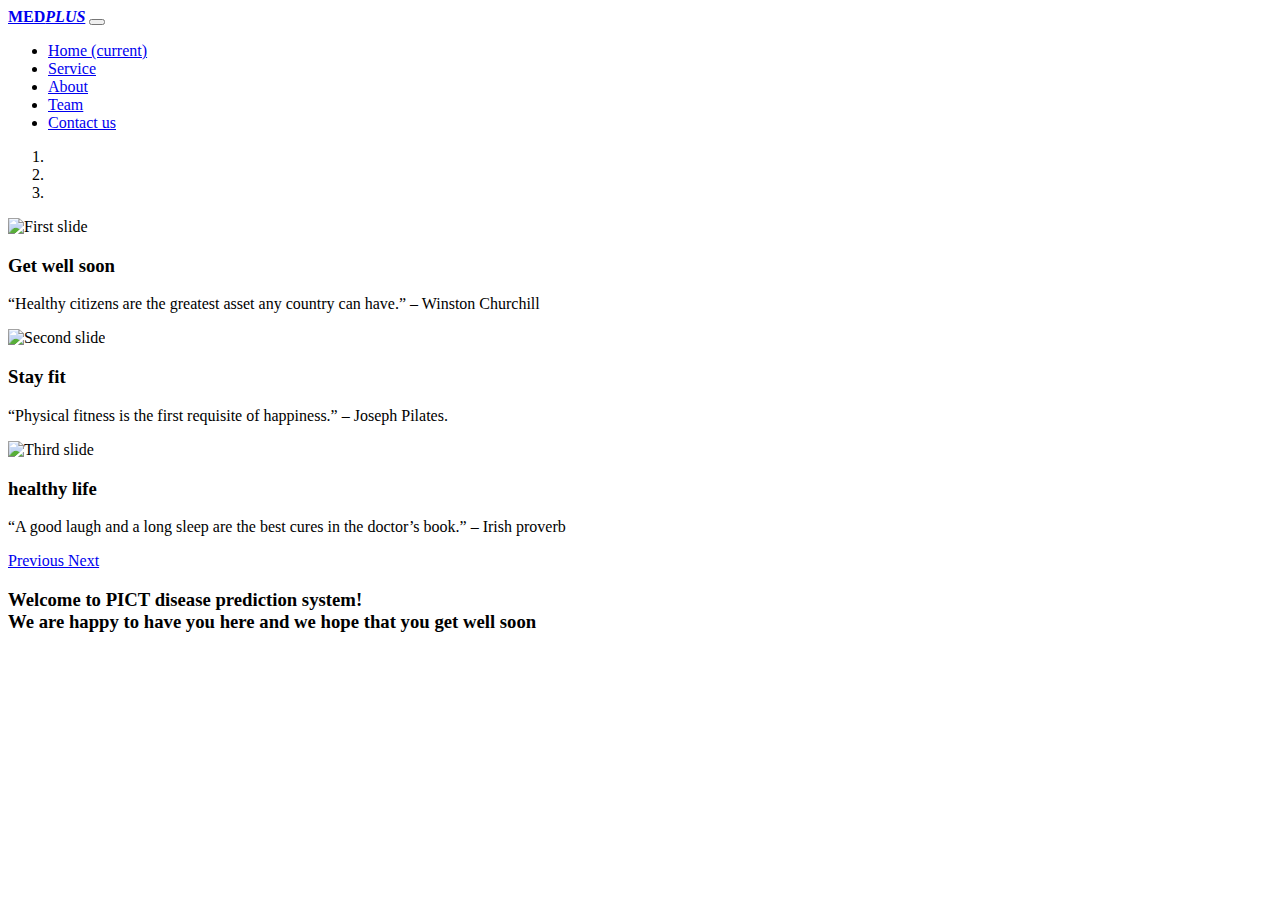
==== index.html @ c4ae10c4 "Add files via upload" ====
<!doctype html>
<html lang="en">

<head>
  <!-- Required meta tags -->
  <meta charset="utf-8">
  <meta name="viewport" content="width=device-width, initial-scale=1, shrink-to-fit=no">

  <!-- Bootstrap CSS -->
  <link rel="stylesheet" href="https://cdn.jsdelivr.net/npm/bootstrap@4.5.3/dist/css/bootstrap.min.css" integrity="sha384-TX8t27EcRE3e/ihU7zmQxVncDAy5uIKz4rEkgIXeMed4M0jlfIDPvg6uqKI2xXr2" crossorigin="anonymous">

  <title>Disease prediction using ML</title>
  <link rel="stylesheet" href="../css/styles.css">
</head>

<body>

  <header class="header">
    <div id="app" class="container">
        <nav class="navbar navbar-inverse navbar-expand-md navbar-light">
            <a href="#" class="navbar-brand scroll-top logo  animated bounceInLeft"><b>MED<i>PLUS</i></b></a>
            <button class="navbar-toggler" type="button" data-toggle="collapse" data-target="#navbarNav">
                <span class="navbar-toggler-icon"></span>
            </button>

            <div class="collapse navbar-collapse" id="navbarNav">
                <ul class="navbar-nav ml-auto">
                    <li class="nav-item active">
                        <a class="nav-link" href="#">Home <span class="sr-only">(current)</span></a>
                    </li>
                    <li class="nav-item">
                        <a class="nav-link" href="#">Service</a>
                    </li>
                    <li class="nav-item">
                        <a class="nav-link" href="#">About</a>
                    </li>
                    <li class="nav-item">
                      <a class="nav-link" href="#">Team</a>
                  </li>
                  <li class="nav-item">
                      <a class="nav-link" href="#">Contact us</a>
                  </li>
                </ul>
                
            </div>
        </nav>
    </div>
    <!--/.container-->
  </header>


  <section id="home">
   
      <!--Carousel Wrapper-->
    <div id="carousel-example-2" class="carousel slide carousel-fade mmm" data-ride="carousel">
      <!--Indicators-->
      <ol class="carousel-indicators">
        <li data-target="#carousel-example-2" data-slide-to="0" class="active"></li>
        <li data-target="#carousel-example-2" data-slide-to="1"></li>
        <li data-target="#carousel-example-2" data-slide-to="2"></li>
      </ol>
      <!--/.Indicators-->
      <!--Slides-->
      <div class="carousel-inner" role="listbox">
        <div class="carousel-item active">
          <div class="view">
            <img class="d-block w-100 imgwww" src="../images/slides/11.jpg"
              alt="First slide">
            <div class="mask rgba-black-light"></div>
          </div>
          <div class="carousel-caption ">
            <h3 class="h3-responsive">Get well soon</h3>
            <p>“Healthy citizens are the greatest asset any country can have.” – Winston Churchill</p>
          </div>
        </div>
        <div class="carousel-item">
          <!--Mask color-->
          <div class="view">
            <img class="d-block w-100 imgwww" src="../images/slides/22.jpg"
              alt="Second slide">
            <div class="mask rgba-black-strong"></div>
          </div>
          <div class="carousel-caption">
            <h3 class="h3-responsive">Stay fit</h3>
            <p>“Physical fitness is the first requisite of happiness.” – Joseph Pilates.</p>
          </div>
        </div>
        <div class="carousel-item">
          <!--Mask color-->
          <div class="view">
            <img class="d-block w-100 imgwww" src="../images/slides/33.jpg"
              alt="Third slide">
            <div class="mask rgba-black-slight"></div>
          </div>
          <div class="carousel-caption">
            <h3 class="h3-responsive">healthy life</h3>
            <p>“A good laugh and a long sleep are the best cures in the doctor’s book.” – Irish proverb</p>
          </div>
        </div>
      </div>
      <!--/.Slides-->
      <!--Controls-->
      <a class="carousel-control-prev" href="#carousel-example-2" role="button" data-slide="prev">
        <span class="carousel-control-prev-icon" aria-hidden="true"></span>
        <span class="sr-only">Previous</span>
      </a>
      <a class="carousel-control-next" href="#carousel-example-2" role="button" data-slide="next">
        <span class="carousel-control-next-icon" aria-hidden="true"></span>
        <span class="sr-only">Next</span>
      </a>
      <!--/.Controls-->
    </div>
    <!--/.Carousel Wrapper-->
  </div>
  <div class="container hero-text2">
  <h3>Welcome to PICT disease prediction system!<br/> We are happy to have you here and we hope that you get well soon</h3>
  </div>
   
  </section>







  <!-- Optional JavaScript; choose one of the two! -->

  <!-- Option 1: jQuery and Bootstrap Bundle (includes Popper) -->
  <script src="https://ajax.googleapis.com/ajax/libs/jquery/3.5.1/jquery.min.js"></script>
  <script src="https://cdn.jsdelivr.net/npm/bootstrap@4.5.3/dist/js/bootstrap.bundle.min.js" integrity="sha384-ho+j7jyWK8fNQe+A12Hb8AhRq26LrZ/JpcUGGOn+Y7RsweNrtN/tE3MoK7ZeZDyx" crossorigin="anonymous"></script>

  <!-- Option 2: jQuery, Popper.js, and Bootstrap JS
    <script src="https://code.jquery.com/jquery-3.5.1.slim.min.js" integrity="sha384-DfXdz2htPH0lsSSs5nCTpuj/zy4C+OGpamoFVy38MVBnE+IbbVYUew+OrCXaRkfj" crossorigin="anonymous"></script>
    <script src="https://cdn.jsdelivr.net/npm/popper.js@1.16.1/dist/umd/popper.min.js" integrity="sha384-9/reFTGAW83EW2RDu2S0VKaIzap3H66lZH81PoYlFhbGU+6BZp6G7niu735Sk7lN" crossorigin="anonymous"></script>
    <script src="https://cdn.jsdelivr.net/npm/bootstrap@4.5.3/dist/js/bootstrap.min.js" integrity="sha384-w1Q4orYjBQndcko6MimVbzY0tgp4pWB4lZ7lr30WKz0vr/aWKhXdBNmNb5D92v7s" crossorigin="anonymous"></script>
    -->
</body>

</html>
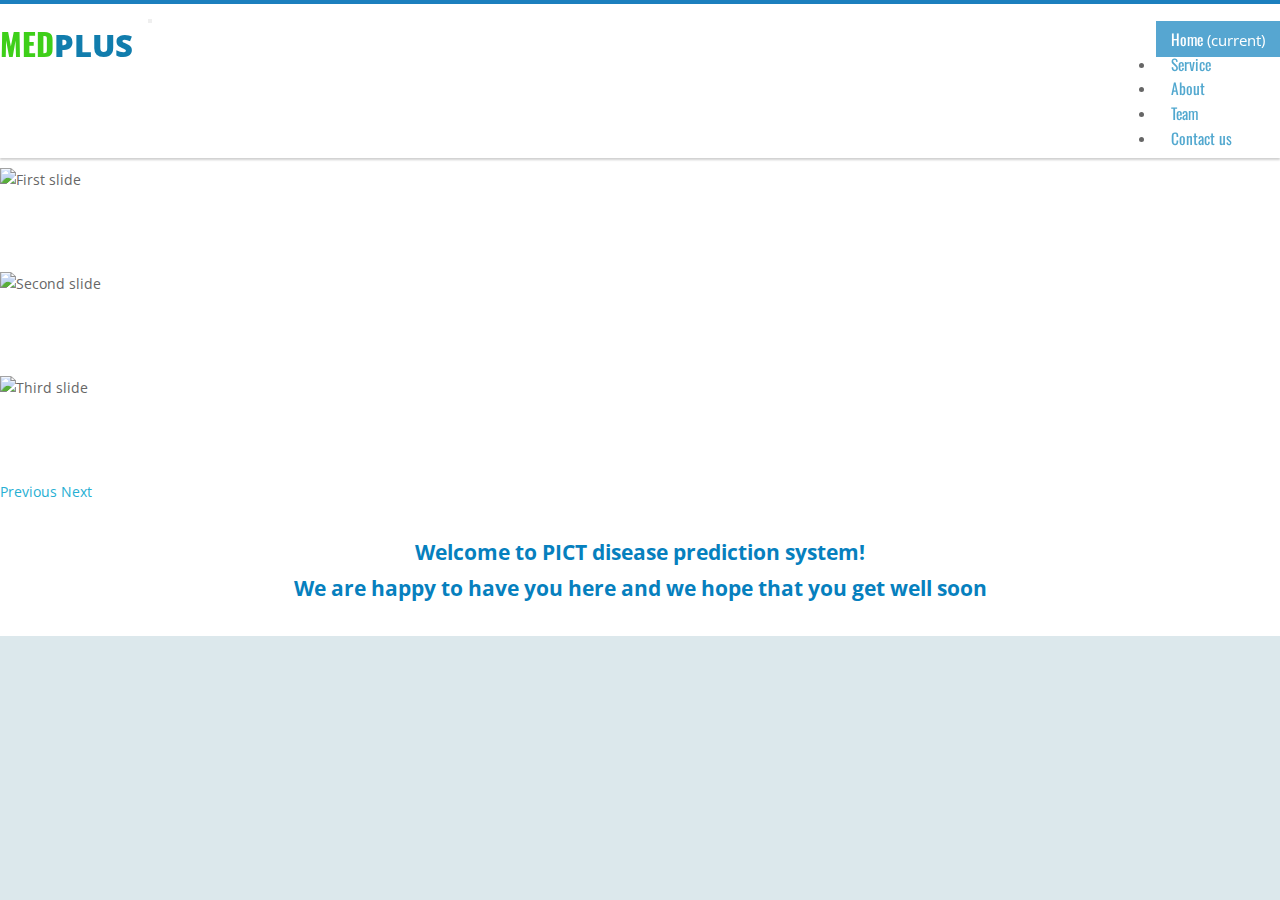
==== commit b71cc8d4: "Update index.html" ====
--- a/index.html
+++ b/index.html
@@ -10,7 +10,7 @@
   <link rel="stylesheet" href="https://cdn.jsdelivr.net/npm/bootstrap@4.5.3/dist/css/bootstrap.min.css" integrity="sha384-TX8t27EcRE3e/ihU7zmQxVncDAy5uIKz4rEkgIXeMed4M0jlfIDPvg6uqKI2xXr2" crossorigin="anonymous">
 
   <title>Disease prediction using ML</title>
-  <link rel="stylesheet" href="../css/styles.css">
+  <link rel="stylesheet" href="styles.css">
 </head>
 
 <body>
--- a/styles.css
+++ b/styles.css
@@ -0,0 +1,1499 @@
+/*
+Author URI: http://webthemez.com/
+*/
+
+@import url(http://fonts.googleapis.com/css?family=Open+Sans:400,700,600);
+@import url(http://fonts.googleapis.com/css?family=Oswald:400,700);
+* {
+	margin: 0;
+	padding: 0;
+	font-family: 'Open Sans', sans-serif;
+}
+body {
+	height: 100%;
+	font-family: 'Open Sans', sans-serif;
+	font-size: 14px;
+	line-height: 1.7;
+	color: #666666;
+	-webkit-font-smoothing: antialiased;
+	-webkit-text-size-adjust: 100%;
+	background: #fff;
+	transition: all 0.3s linear;
+	-webkit-transition: all 0.3s linear;
+	-moz-transition: all 0.3s linear;
+	-o-transition: all 0.3s linear;
+}
+::selection {
+	color: #fff;
+	background: #0D93E5;
+}
+
+::-moz-selection {
+ color: #fff;
+ background: #A43E89;
+}
+p {
+	color: #3E3E3E;
+	margin: 0 0 1em !important;
+}
+h1, h2, h3, h4, h5, h6 {
+	font-family:36px 'Open Sans', sans-serif;
+}
+.fitImage {
+	max-width: 100%;
+	vertical-align: middle;
+	display: inline-block;
+}
+.animated {
+	/* -webkit-animation-duration: 1s; */
+	animation-duration: 1s;
+	-webkit-animation-delay: 0s;
+	animation-delay: 0s;
+}
+.mcbook {
+	opacity: 0;
+}
+.show {
+	opacity: 1;
+}
+.pDark p {
+	color: #6D6D6D;
+}
+h6{
+	font-size:14px;
+}
+.dataTxt ul li{
+	list-style:none;
+	line-height:30px;
+}
+.listArrow li{
+background: url('../images/links-arrow.png') 0px 12px no-repeat;
+padding-left:15px;
+}
+.progress {
+height: 12px;
+border-radius:0px;
+}
+.progress .progress-bar.progress-bar-red {
+background: #F76E26;
+}
+.progress .progress-bar.progress-bar-green {
+background: #51D4B6;
+}
+.progress .progress-bar.progress-bar-lblue {
+background: #9FDE32;
+}
+.feature a {
+display: inline-block;
+font-size: 18px;
+color: #fff;
+background: #27AFD3;
+margin-right: 20px;
+width: 220px;
+text-align: center;
+line-height: 41px;
+/* border-radius: 10px; */
+}
+#services img{
+	width:100%;
+}
+#services .circle{
+width:120px;
+height: 115px;
+display:inline-block;
+background: transparent;
+overflow:hidden;
+}
+#services .circle:hover {
+	background:#FFF;	
+	transition: all 0.2s linear 0s;
+	-webkit-transition: all 0.2s linear 0s;
+	-moz-transition: all 0.2s linear 0s;
+	-o-transition: all 0.2s linear 0s;
+}
+.pDark h3 {
+	color: #BEBEBE;
+}
+.btn {
+	color:#fff;
+	background: #27AFD3;
+}
+.btn:hover {
+	 color:#fff !important;
+	
+	 background: #1296BA;
+}
+ a:hover {
+	
+	 color: #FFFFFF !important;
+ }
+.btn{
+display: inline-block;
+padding: 9px 12px;
+	}
+.btn, .form-control, .team-socials i {
+	border-radius: 0px !important;
+}
+.form-group {
+	margin: 0 auto;
+	margin-bottom: 15px;
+	width: 75%;
+}
+.form-control {
+	border: none;
+	padding: 22px 4px;
+	outline: none;
+	color: #CDCDCD;
+	margin: 0;
+	width: 210px;
+	max-width: 100%;
+	display: block;
+	margin-bottom: 20px;
+	background: transparent;
+	font-size: inherit;
+	border-radius: 0px !important;
+	width: 99%;
+	border: 1px solid rgba(255, 255, 255, 0.43);
+}
+.button-outline {
+	-webkit-font-smoothing: antialiased;
+	display: inline-block;
+	vertical-align: middle;
+	zoom: 1;
+	color: #fff;
+	padding: 10px 25px;
+	border: 2px solid #fff;
+	border-radius: 0px;
+	font-size: 16px;
+	font-weight: 400;
+	background: rgba(255,255,255,0.15);
+}
+.button-outline:hover {
+	color: #fff;
+	background: rgba(255,255,255,0.35);
+}
+a {
+	color: #27AFD3;
+	text-decoration: none;
+	text-shadow: none;
+	-webkit-transition: all 0.2s linear;
+	-moz-transition: all 0.2s linear;
+	-ms-transition: all 0.2s linear;
+	-o-transition: all 0.2s linear;
+	transition: all 0.2s linear;
+}
+a:hover {
+	color: #000;
+	text-decoration: none;
+}
+.btn {
+	border: 0px;
+	border-radius: 0px;
+}
+.btn-primary {
+	background: #A43E89;
+}
+.form-control {
+	border-radius: 0px;
+}
+.mrgn30 {
+	margin: 30px 0;
+}
+.copyright {
+color: #6D6D6D;
+background: #000C11;
+padding: 20px 0;
+border-top: 1px solid #1D1D1D;
+}
+#top {
+	position: relative;
+}
+.topHome {
+	position: fixed;
+	bottom: 20px;
+	right: 20px;
+	z-index: 5;
+}
+.topHome:hover{
+color:#F89F9F;	
+	}
+/*  Sliders
+==================================== */
+ 
+.flex-direction-nav .flex-prev{
+left:0px; 
+}
+.flex-direction-nav .flex-next{ 
+right:0px;
+}
+.flex-caption {zoom: 1;
+bottom: 120px;  color: #fff; margin: 0; padding: 25px 25px 25px 30px; position: absolute; left: 0; background: transparent;margin: 0 auto;right: 0;}
+.flex-caption h3 {color: #fff; letter-spacing: 1px; margin-bottom: 8px; text-transform: uppercase;font-size: 50px;font-weight: bolder;}
+.flex-caption p {margin: 0 0 15px;font-size: 20px !important;}	
+.flex-caption a{
+    background: transparent !important;
+    border: 1px solid #fff;
+}
+.flex-caption a:hover{
+    background: #fff !important;
+    border: 1px solid #fff;
+	color:#000 !important;
+}
+/* Header 
+----------------------------------------------*/
+#section-top {
+	background: #4E4E4E;
+}
+#section-top ul {
+	margin: 0;
+	padding: 0;
+	list-style: none;
+	float: right;
+}
+#section-top ul li {
+	display: inline-block;
+}
+#section-top ul li a {
+	border-radius: 2px;
+	display: inline-block;
+	height: 35px;
+	line-height: 35px;
+	width: 35px;
+	text-align: center;
+}
+#section-top .region-top-first {
+	float: right;
+}
+#home {
+background: #FFFFFF;
+margin-bottom: 30px;
+margin-top: 97px;
+}
+.header {
+	position: fixed;
+	width: 100%; 
+	z-index: 50;
+	border-radius: 0;
+	top: 0px; 
+	background: rgba(255, 255, 255, 1); /* FF3.6+ */   /* Chrome,Safari4+ */   /* Chrome10+,Safari5.1+ */   /* Opera 11.10+ */   /* IE10+ */   /* W3C */   /* IE6-9 */;
+	padding-bottom: 6px;
+	border-top: 4px solid #1C7FBE;
+	box-shadow: 0px 2px 2px rgba(0, 0, 0, 0.19) !important;
+}
+.addBg {
+	background: rgba(254, 254, 254, 1);
+	transition: all 0.3s linear;
+	-webkit-transition: all 0.3s linear;
+	-moz-transition: all 0.3s linear;
+	-o-transition: all 0.3s linear;
+}
+.navbar-inverse {
+	background: transparent;
+}
+.navbar-inverse .navbar-toggle {
+	background-color: #A43E89;
+	background: #38BEE7;  border: 0;
+}
+.navbar-inverse .navbar-toggle .icon-bar {
+/*background-color: #A43E89;*/
+;
+}
+.navbar-inverse .navbar-toggle:hover, .navbar-inverse .navbar-toggle:focus {
+	background: #38BEE7;
+	border: 0;
+}
+.navbar-inverse .navbar-nav > li > a:hover, .navbar-inverse .navbar-nav > li > a:focus {
+	color: #3ECF19;
+	background: #56A6D1;
+	border-radius: 0px;
+}
+.navbar-inverse .navbar-toggle:hover .icon-bar {
+	background: #fff;
+}
+.navbar-toggle {
+}
+.hero-text {
+	color: #676e73;
+	width: 83%;
+	text-align: center;
+	margin: 23% auto 24px auto;
+	font-family: 'Oswald', sans-serif;
+}
+.hero-text p {
+	font-family: 'Oswald', sans-serif;
+	padding: 0;
+	margin: 12px 8% 0;
+	text-shadow: 0px 1px 2px rgba(0, 0, 0, .2);
+}
+.b1{
+    background: #FFFFFF;
+    padding: 15px;
+    box-shadow: 0px 1px 1px rgba(0, 0, 0, 0.29) !important;
+    border-bottom: 4px solid #27AFD3;
+    border-radius: 29px / 147px;
+}
+/*.carousel-inner*/
+#myCarousel {
+	margin-top: 50px;
+	border-bottom: 4px solid #A43E89;
+}
+.carousel-inner > .item {
+}
+.carousel-caption {
+	padding: 0px;
+	bottom: 40%;
+	display: block;
+	height: 80px;
+}
+.carousel-caption h1 {
+	font-size: 45px;
+	padding: 10px 15px;
+	background: rgba(128, 180, 33, 0.80);
+	color: #FFFFFF;
+	text-shadow: none;
+	font-weight: bold;
+	display: inline-block;
+}
+.carousel-caption h3 {
+	font-size: 50px;
+	color: #fff;
+	font-weight: bold;
+	text-transform: uppercase;
+
+}
+.carousel-caption p{
+	font-size: 20px;
+	color: #fff;
+	
+
+}
+.actionPanel {
+	padding: 25px 0;
+	background: #A43E89;
+}
+.actionPanel h3 {
+	margin: 0px;
+}
+.circle {
+	background: #fff;
+	height: 90px;
+	width: 90px;
+	border-radius: 0px;
+	line-height: 90px !important;
+}
+#section-strapline {
+	background: #f00bfff;
+	line-height: 42px;
+	clear: both;
+}
+/*----Nav ----*/
+.header .navbar-brand {
+	float: left;
+	padding: 22px 15px;
+	line-height: 18px;
+	height: 50px;/*color:#A43E89;*/
+}
+.navbar-brand b {
+	color: #3ECF19;
+	font-family: 'Oswald', sans-serif;
+	font-weight: 900;
+}
+.navbar-brand b i {
+	color: #117DAD;
+	font-style: normal;
+}
+.logo {
+	font-size: 2.2em;
+	text-shadow: none;
+	margin: 8px 0 0 0;
+}
+.logo:hover {
+	color: #5A5A5A;
+}
+.header .navbar {
+	margin: 0;
+	background: transparent;
+	border: 0;
+}
+.hero-text2{
+	padding:30px 0;
+	text-align:center;	
+}
+.hero-text2 h3{
+font-size: 21px;
+color: #0680BE;
+line-height: 36px;
+text-align: center;
+}
+.navbar-inverse .navbar-nav > li > a {
+	color: #00577D;
+	font-size: 1.2em;
+	line-height: normal;
+	margin: 17px;
+	padding: 6px 0px !important;
+	border-radius: 5px;
+	font-family: 'Oswald', sans-serif;
+	font-weight: 400;
+}
+.navbar-inverse .navbar-nav > .active > a, .navbar-inverse .navbar-nav > .active > a:hover, .navbar-inverse .navbar-nav > .active > a:focus {
+	color: #FFFFFF;
+	background: #56A6D1;
+	border-radius: 0px;
+}
+.navbar-inverse .navbar-nav > .active {
+    color: #fff;
+}
+.navbar-nav > li:hover > a {
+	color: #fff;
+}
+.header .navbar-nav > li > a {
+	padding: 25px 18px;
+}
+.page-section {
+	width: 100%;
+	height: auto;
+	padding: 35px 0;
+}
+.noPadd {
+	padding: 0;
+}
+.page-section h1 {
+	font-size: 3.5em;
+	margin: 90px 0 30px;
+	line-height: 1.2em;
+}
+.page-section h1 span {
+	font-weight: 200;
+}
+.page-section h2 {
+	color: #A43E89;
+}
+.page-section p {
+	font-size: 15px;
+	line-height: 1.5em;
+}
+.darkBg {
+	background: #000;
+}
+.darkBg .fa {
+	color: #A43E89;
+}
+/*--- Banner ----*/
+.banner-container {
+	width: 100%;
+	position: relative;
+	padding: 0px;
+	/* box-shadow: 0px 0px 1px rgba(28, 158, 215, 1); */
+	/*background: url("../images/banner-bg.jpg") no-repeat;*/
+	background-size: 100% 100%;
+	background-size: cover;
+	position: relative;
+	border-bottom: 2px #0283C0 solid;
+}
+.banner-container:before {
+position: absolute;
+width: 100%; 
+z-index: 1; 
+content: '';
+height: inherit;
+top: 75px;
+bottom: 0px;
+}
+.banner-container:after {
+content: '';
+position: absolute;
+width: 100%;
+top: 0;
+bottom: 0;
+background: rgba(0, 120, 186, 0.65);
+}
+.banner-container > img {
+	width: 100%;
+}
+.banner-content {
+	position: absolute;
+	z-index: 3;
+	top: 0px;
+	left: 0px;
+	right: 0px;
+}
+.hero-text h1 {
+	color: #fff;
+	font-size: 6.5em;
+	margin: 2% 0 30px;
+	line-height: 50px;  
+	font-size: 48px;
+	margin: 37px 0 13px; 
+}
+.hero-text p {
+	font-size: 1.6em;
+	color: #fff;
+	font-style: normal; 
+	text-shadow: 1px 1px 1px #8F8F8F;
+}
+.arrow-link {
+display: inline-block;
+font-size: 32px;
+height: 50px;
+line-height: 38px;
+overflow: hidden;
+text-align: center;
+vertical-align: top;
+width: 50px;
+border: 4px solid #fff;
+border-radius: 50%;
+}
+a.arrow-link {
+	color: #fff;
+}
+a.arrow-link i{
+font-size:28px;
+}
+a.arrow-link:hover {
+	color: #fff;
+}
+.colord {
+}
+.colord p {
+}
+.colord h3 {
+	color: #281024;
+}
+.hero-button {
+	text-align: center;
+	background: rgba(255, 255, 255, 0.36);
+	border: 1px solid #fff;
+	padding: 20px;
+	display: inline-block;
+	margin: 0 auto;
+	clear: left;
+	width: auto;
+}
+.hero-img {
+	text-align: center;
+	margin: 124px auto 24px auto;
+}
+.da-slider {
+	margin: 0 auto !important;
+}
+.heading h2 {
+	color: #1E2020;
+	font-size: 46px;
+	font-weight: bolder;
+}
+#contactUs .heading h2 {
+	color: #fff;
+}
+.sub-heading {
+	padding: 15px 0;
+}
+.sub-heading h2 {
+	font-size: 18px;
+	margin: 15px 0 8px !important;
+}
+.sub-heading p {
+	color: #5A5A5A;
+}
+.heading {
+	padding: 3px 10px;
+	padding-bottom: 15px;
+	margin-bottom: 30px;
+	display: block;
+}
+.heading p {
+	font-size: 1.2em;
+}
+.pdingBtm30 {
+	padding-bottom: 30px;
+}
+.da-arrows span:after {
+	width: 25px;
+	height: 37px;
+}
+.da-arrows span {
+	position: absolute;
+	top: 50%;
+	height: 34px;
+	width: 34px;
+	border-radius: 60px;
+	background: none;
+}
+.da-dots span {
+	display: inline-block;
+	position: relative;
+	width: 16px;
+	height: 16px;
+	border-radius: 50%;
+	background: rgba(255, 255, 255, 0.13);
+	margin: 3px;
+	cursor: pointer;
+	box-shadow: 1px 1px 1px rgba(0,0,0,0.1) inset, 1px 1px 1px rgba(255,255,255,0.1);
+	border: 2px solid #A43E89;
+}
+img, video, iframe, embed, object {
+	max-width: 100%;
+	height: auto;
+}
+/* Features
+    -------------------------------------------------*/
+#aboutUs {
+	padding-top: 35px;
+	padding-bottom: 25px;
+	overflow: hidden;
+}
+#aboutUs .feature {
+	margin-top: 30px;
+	margin-bottom: 54px;
+}
+#aboutUs .right {
+	padding-left: 10px;
+	float: right;
+}
+#aboutUs .left {
+	padding-right: 32px;
+	float: left;
+}
+#aboutUs h3 {
+	font: 18px/34px;
+	text-transform: uppercase;
+	letter-spacing: 1px;
+	color: #222;
+	margin-top: 0px;
+}
+.fluid-video-wrapper {
+	margin-top: 18px;
+}
+#aboutUs .left {
+	padding-right: 32px;
+	float: left;
+}
+#aboutUs .right {
+	float: right;
+}
+.row .area1 {
+	width: 65%;
+}
+.row .area2 {
+	width: 35%;
+}
+/* Services
+    -------------------------------------------------*/
+.grid .text-content {
+	padding-left: 35%;
+}
+.grid .text-content {
+	display: block;
+	padding-left: 19%;
+	padding-right: 8%;
+}
+.grid .grid-item {
+}
+.grid .text-content h5 {
+	font-weight: bold;
+}
+.grid .grid-item .item-content {
+	display: block;
+	outline: none;
+	text-decoration: none;
+	padding: 20px 0;
+}
+.item-content .fa {
+	position: absolute;
+	color: #646464;
+	font-size: 4.5em;
+	top: 36px;
+}
+/* Team
+    ---------------------------------------------------*/
+.team-member {
+	margin-bottom: 15px;
+}
+.member-img {
+	overflow: hidden; 
+	padding: 5px;
+	position:relative;
+}
+.team-member .member-img img {
+	max-width: 250px;
+	margin: 0 auto;
+	border-top: solid 1px #27AFD3;
+	border-bottom: solid 4px #27AFD3;
+}
+.team-member h4 {
+	font-size: 19px;
+	line-height: 32px;
+	margin: 10px 0 0;
+	text-align: center;
+}
+.team-member .pos {
+	display: block;
+	margin: 0;
+	text-align: center;
+}
+.team-member .contact a {
+	padding: 0 8px;
+}
+.team-socials {
+	position:absolute;
+	bottom:70px;
+	left:0px;
+	right:0px;
+}
+.team-socials a {
+	background: rgb(39, 175, 211);
+	padding: 7px 0;
+	margin: 2px;
+	color: #fff;
+}
+#contactUs {
+ background: #0A6E9A; 
+}
+#contactUs .btn {
+	border-radius: 0px !important;
+	background: #27AFD3;
+}
+.descrition {
+	min-height: 90px;
+	/*text-align: center;*/
+    /*border-bottom: 1px solid #dadde2;*/
+	padding: 5px 15px;
+}
+.team-member {
+	padding-top: 5px;
+}
+.team-socials {
+	margin: 15px 0;
+	opacity: 0;
+	text-align: center;
+}
+.team-member:hover .team-socials {
+	opacity: 1;
+	-webkit-transition: all 1s ease;
+	-moz-transition: all 1s ease;
+	-ms-transition: all 1s ease;
+	-o-transition: all 1s ease;
+	transition: all 1s ease;
+}
+.team-socials i {
+	width: 35px;
+	height: 35px;
+	position: relative;
+	display: inline-block;
+	text-align: center;
+	font-size: 18px;
+}
+/* --Portfolio----- */
+#work {
+	background: #27AFD3;
+	color: #fff;
+}
+#work h2 {
+	color: #fff !important;
+}
+#work p {
+	color: #fff;
+}
+#portfolio {
+	width: 100%
+}
+#portfolio .filters {
+	margin-bottom: 20px
+}
+#portfolio .filters li a {
+	color: #999;
+	font-weight: 600;
+	text-transform: uppercase;
+	border: 1px solid #fff;
+	padding: 6px 10px;
+}
+#portfolio .filters li a, #portfolio .filters li a:hover, #portfolio .filters li a:focus {
+	color: #fff
+}
+#portfolio .filters li a.active {
+	color: #000 !important;
+
+	border: 1px solid #000;
+}
+#portfolio .items {
+	margin-bottom: 0
+}
+#portfolio .items li {
+	position: relative;
+	float: left;
+	width: 25%;
+	overflow: hidden;
+}
+#portfolio .items li a img {
+	width: 100%;
+	-webkit-transition: all 0.3s ease-in-out;
+	-moz-transition: all 0.3s ease-in-out;
+	-o-transition: all 0.3s ease-in-out;
+	transition: all 0.3s ease-in-out;
+}
+#portfolio .items li a .overlay {
+	position: absolute;
+	top: 0;
+	left: 0;
+	width: 100%;
+	height: 100%;
+	background-color: #000;
+	background-color: rgba(0,0,0,0.6);
+	-webkit-transition: all 0.3s ease-in-out;
+	-moz-transition: all 0.3s ease-in-out;
+	-o-transition: all 0.3s ease-in-out;
+	transition: all 0.3s ease-in-out;
+	opacity: 0;
+}
+#portfolio .items li a .overlay span {
+	color: #FFF;
+	position: absolute;
+	height: 50px;
+	top: 50%;
+	left: 0px;
+	right: 0px;
+	margin-top: -25px;
+	line-height: 50px;
+}
+#portfolio .items li a:hover .overlay {
+	opacity: 1
+}
+#portfolio .items li a:hover img {
+	-webkit-transform: scale(1.1);
+	-moz-transform: scale(1.1);
+	-ms-transform: scale(1.1);
+	-o-transform: scale(1.1);
+	transform: scale(1.1);
+}
+nav#filter {
+	margin-bottom: 1.5em;
+}
+nav#filter li {
+	display: inline-block;
+	margin: 0 0 0 5px;
+}
+nav#filter a {
+	padding: 4px 12px;
+	line-height: 20px;
+	border: 1px solid #A43E89;
+	text-decoration: none;
+}
+.current {
+	background: #A43E89;
+	color: #fff;
+} 
+.page-section.intro {
+	min-height: 600px;
+}
+.btn {
+	font-weight: 200;
+}
+.btn-dark {
+	background: #444;
+	color: #fff;
+}
+.btn-dark:hover {
+	background: #000;
+	color: #fff;
+}
+.back-to-top {
+	display: inline-block;
+	clear: both;
+	background: #fff;
+	color: #333;
+	padding: 0 10px 5px;
+	margin: 20px 0 0;
+	text-shadow: none;
+}
+.back-to-top:hover {
+	background: #333;
+	color: #fff;
+	text-decoration: none;
+}
+hr {
+	border-color: #ddd;
+}
+body {
+	margin: 0;
+	font-family: Arial, sans-serif;
+	background: #DCE8EC;
+}
+#navigation {
+	position: fixed;
+	top: 0;
+	right: 0;
+	margin: 0;
+	padding: 0;
+	width: 200px;
+	background: #ffffff;
+	box-shadow: 0 10px 10px -10px #000000;
+}
+#navigation > li {
+	margin: 0;
+	padding: 0;
+	list-style: none;
+}
+#navigation > li > a {
+	margin: 1px;
+	color: #000000;
+	background: #cccccc;
+	display: block;
+	padding: 5px;
+	text-decoration: none;
+	transition: all 400ms;
+}
+#navigation > li > a.current,  #navigation > li:hover > a {
+	background: #999999;
+}
+.pageSection {
+	min-height: 600px;
+	padding: 20px;
+	background: #dddddd;
+}
+.pageSection:nth-child(odd) {
+	background: #eeeeee;
+}
+.socialIcons li {
+	list-style: none;
+	display: inline;
+	margin-right: 6px;
+}
+footer {
+	border-top: 1px solid #303030;
+	padding: 45px 0;
+	background: #fff;
+}
+.social a:hover {
+	color: #000;
+}
+.social a {
+	font-size: 32px;
+	margin: 0 10px;
+	color: #A43E89;
+}
+.contact ul li {
+	margin-bottom: 10px;
+}
+.contact ul li i {
+	margin-right: 15px;
+}
+/*Clients*/
+.clients #owl-demo .item {
+	background: none;
+}
+.clients .helper {
+	display: inline-block;
+	height: 100%;
+	vertical-align: middle;
+}
+.clients .helper img {
+	vertical-align: middle;
+	max-height: 70px;
+	max-width: 80%;
+}
+.clients .helper:hover {
+	cursor: e-resize;
+}
+.clients .customNavigation > a {
+	font-size: 25px;
+	cursor: pointer;
+	margin: 0px 5px;
+}
+.portfolio-item img:hover {
+	width: 110%;
+	height: 110%;
+}
+footer{
+	background: #000C11;
+}
+footer h4{
+font-size:24px;	
+padding-bottom:12px;
+}
+footer .col ul {
+margin: 0;
+padding: 0;
+list-style: none;
+}
+footer .col ul li, footer .col p {
+font-size: 14px;
+color: #696969;
+}
+footer .col.col-social-icons i {
+width: 40px;
+height: 40px;
+display: inline-block;
+padding: 10px;
+margin-right: 10px;
+margin-bottom: 10px;
+text-align: center;
+font-size: 18px; 
+color: #838383;
+border-radius: 50%;
+border: 1px solid #333;
+}
+footer .col.col-social-icons i:hover{
+color:#A43E89;
+}
+footer input.form-control{
+	padding: 18px 10px;
+} 
+.area1 a{
+	margin-bottom:10px;
+}
+#services{
+padding:35px 0;
+}
+
+.nav.nav-justified > li > a { position: relative; }
+.nav.nav-justified > li > a:hover,
+.nav.nav-justified > li > a:focus { background-color: transparent; }
+.nav.nav-justified > li > a > .quote {
+    position: absolute;
+    left: 0px;
+    top: 0;
+    opacity: 0;
+    width: 30px;
+    height: 30px;
+    padding: 5px;
+    background-color: #13c0ba;
+    border-radius: 15px;
+    color: #fff;  
+}
+.nav.nav-justified > li.active > a > .quote { opacity: 1; }
+.nav.nav-justified > li > a > img { box-shadow: 0 0 0 5px #13c0ba; }
+.nav.nav-justified > li > a > img { 
+    max-width: 100%; 
+    opacity: .3; 
+    -webkit-transform: scale(.8,.8);
+            transform: scale(.8,.8);
+    -webkit-transition: all 0.3s 0s cubic-bezier(0.175, 0.885, 0.32, 1.275);
+            transition: all 0.3s 0s cubic-bezier(0.175, 0.885, 0.32, 1.275);
+}
+.nav.nav-justified > li.active > a > img,
+.nav.nav-justified > li:hover > a > img,
+.nav.nav-justified > li:focus > a > img { 
+    opacity: 1; 
+    -webkit-transform: none;
+            transform: none;
+    -webkit-transition: all 0.3s 0s cubic-bezier(0.175, 0.885, 0.32, 1.275);
+            transition: all 0.3s 0s cubic-bezier(0.175, 0.885, 0.32, 1.275);
+}
+.tab-pane .tab-inner { padding: 30px 0 20px; }
+
+@media (min-width: 768px) {
+    .nav.nav-justified > li > a > .quote {
+        left: auto;
+        top: auto;
+        right: 20px;
+        bottom: 0px;
+    }  
+}
+@media (min-width: 768px) {
+.header .navbar-brand {
+	padding-left: 0;
+}
+.navbar-nav {
+	float: right;
+}
+.navbar-inverse .navbar-nav > li > a {
+	color: #52A8CF;
+	font-size: 1.1em;
+	padding: 6px 14px !important;
+	border-radius: 5px;
+	margin: 19px 0px;
+	border: 1px solid transparent;
+}
+
+}
+
+@media (max-width: 768px) {
+.banner-container {
+	background-size: contain;
+}
+.row .six {
+	width: auto;
+}
+.da-slide h2 {
+	font-size: 28px;
+}
+.banner-content p {
+	font-size: 1.2em;
+	text-shadow: none;
+}
+.hero-img {
+	display: none;
+}
+.da-slide p {
+	width: 67%;
+	top: 122px;
+}
+.team-member .member-img img {
+	max-width: 100%;
+}
+.da-slider {
+	height: 380px;
+	width: 100%;
+	min-width: initial;
+	margin: 0px !important;
+}
+.header .navbar-nav > li > a {
+	padding: 25px 12px;
+}
+.portfolio-item img {
+	text-decoration: none;
+	display: block;
+	width: 330px;
+	height: 228px;
+	float: left;
+	margin: 0 3px 3px 0;
+	opacity: 1;
+	-webkit-transform: scale(1, 1);
+	-webkit-transition-timing-function: ease-out;
+	-webkit-transition-duration: 250ms;
+	-moz-transform: scale(1, 1);
+	-moz-transition-timing-function: ease-out;
+	-moz-transition-duration: 250ms;
+}
+.portfolio-item:hover .folio-info {
+	top: 0px;
+}
+.portfolio-item .portfolio-desc .folio-info {
+	padding: 0px;
+}
+.portfolio-item .portfolio-desc .folio-info h5 {
+	font-size: 1em;
+} 
+}
+
+@media (max-width:760px) {
+.header .navbar-nav > li > a {
+	padding: 7px 12px;
+	font-size: 14px;
+}
+.header .navbar-brand {
+  float: left;
+  padding: 10px;
+  }
+  #home { 
+  margin-top: 86px;
+}
+.header { 
+  z-index: 999;
+  padding: 10px 0;
+  }
+.b1 { 
+  border-radius: 3% / 50%;
+  margin-bottom: 15px;
+}
+.navbar-inverse .navbar-nav > li > a { 
+  padding: 6px 10px !important; 
+  margin: 0px;
+}
+.navbar-inverse .navbar-collapse, .navbar-inverse .navbar-form {
+	border-color: #A8A8A8;
+}
+.row .area1, .row .area2 { 
+display: block;
+width: 100%;
+}
+.flex-caption{
+bottom:0px;
+}
+.flex-caption h3{
+font-size:30px;
+}
+.flex-caption p{
+
+}
+}
+
+@media (max-width: 480px) {
+.header{
+    
+}
+.banner-container {
+	background-size: contain;
+	margin-top: 69px;
+}
+.banner-container > img {
+	width: 100%;
+	height: 240px;
+}
+.flex-caption{
+display:none;
+}
+.responsive-headline {
+	font-size: 16px !important
+}
+.hero-text {
+margin-top: 22%;
+}
+.hero-text h1 { 
+line-height: 35px; 
+}
+.flex-caption h3{
+font-size:20px;
+}
+.responsive-headline {
+font-size: 21px !important;
+}
+.navbar {
+	min-height: 69px;
+}
+.arrow-link {
+	display: none;
+}
+.da-slide h2 {
+	font-size: 22px;
+	top: 7px;
+	text-shadow: none;
+}
+.da-slide p {
+	width: 65%;
+	top: 42px;
+	height: 50px;
+}
+#section-top ul li a {
+	height: 28px;
+	line-height: 28px;
+	width: 26px;
+}
+.team-socials a {
+	background: white;
+	padding: 1px 0;
+	margin: 2px;
+}
+.team-socials i {
+	width: 19px;
+	height: 19px;
+	position: relative;
+	display: inline-block;
+	text-align: center;
+	font-size: 16px;
+}
+.page-section {
+	padding: 0px;
+}
+.page-section h1 {
+	font-size: 3em;
+}
+.page-section h2 {
+	font-size: 2em;
+}
+.page-section p {
+	font-size: 1em;
+	margin: 0 0 20px;
+}
+.portfolio-item .portfolio-desc .folio-info h5 {
+	font-size: 11px;
+}
+.navbar-inverse .navbar-nav > li > a{
+padding: 6pxpx !important;
+}
+.header .navbar-brand {
+float: left;
+padding: 12px 0px;
+line-height: 18px; 
+}
+.navbar-toggle {
+position: relative;
+float: right;
+padding: 9px 10px;
+margin-top: 11px;
+margin-right: 0px;
+margin-bottom: 9px;
+background-color: transparent;
+border: 1px solid transparent;
+border-radius: 4px;
+}
+#portfolio .items li {
+position: relative;
+float: left;
+width: 50%;
+overflow: hidden;
+}
+}
+
+@media (max-width: 320px) {
+.banner-container {
+	background-size: contain;
+}
+.da-slider {
+	height: 300px;
+}
+.da-slider {
+	width: 100%;
+	min-width: initial;
+	position: relative;
+	margin: 0 auto;
+}
+.da-dots {
+	bottom: 2px;
+}
+.grid .text-content {
+	padding-left: 29%;
+	padding-right: 2%;
+}
+.portfolio-item:hover .folio-info {
+	top: 0px;
+}
+.portfolio-item .portfolio-desc .folio-info h5 {
+	text-transform: uppercase;
+	text-align: center;
+	font-weight: normal;
+	font-size: 10px;
+	margin: 10px 0 0 0;
+}
+nav#filter li {
+	display: inline-block;
+	margin: 0 0 23px 5px;
+}
+;
+}
+#owl-demo .item {
+	background: #3fbf79;
+	padding: 30px 0px;
+	margin: 10px;
+	color: #FFF;
+	-webkit-border-radius: 3px;
+	-moz-border-radius: 3px;
+	border-radius: 3px;
+	text-align: center;
+}
+.customNavigation {
+	text-align: center;
+}
+.customNavigation a {
+	-webkit-user-select: none;
+	-khtml-user-select: none;
+	-moz-user-select: none;
+	-ms-user-select: none;
+	user-select: none;
+	-webkit-tap-highlight-color: rgba(0, 0, 0, 0);
+}
+.contact-parlex {
+	padding-top: 0px;  
+	background:#161616;
+}
+.parlex-back {
+	padding: 30px 0;
+	background-color: rgba(0, 0, 0, 0.37);
+	color: #FDFDFD !important;
+}
+.parlex-back .heading p {
+	color: #FDFDFD;
+}
+#clients {
+	background: rgb(254, 254, 254);
+}
+/*Price table*/
+.flat .plan {
+	border-radius: 0px;
+	list-style: none;
+	padding: 0 0 20px;
+	margin: 0 0 15px;
+	background: #fff;
+	text-align: center;
+	box-shadow: 0px 3px 3px rgba(0, 0, 0, 0.29) !important;
+}
+.flat .plan li {
+	padding: 10px 15px;
+	color: #ccc;
+	border-top: 1px solid #f5f5f5;
+	-webkit-transition: 300ms;
+	transition: 300ms;
+}
+.flat .plan li.plan-price {
+	border-top: 0;
+}
+.flat .plan li.plan-name {
+	border-radius: 0;
+	padding: 15px;
+	font-size: 24px;
+	line-height: 24px;
+	color: #FFFFFF;
+	background: #3ECF19 !important;
+	margin-bottom: 30px;
+	border-top: 0;
+	border-radius: 50px;
+	margin: 40px;
+	float: left;
+	width: 70%;
+}
+.flat .plan li > strong {
+	color: #6B6B6B;
+	font-weight: normal;
+}
+.flat .plan li.plan-action {
+	margin-top: 10px;
+	border-top: 0;
+}
+.flat .plan.featured {
+	-webkit-transform: scale(1.1);
+	-ms-transform: scale(1.1);
+	transform: scale(1.1);
+}
+.flat .plan.featured:hover li.plan-name, .flat .plan:hover li.plan-name, .flat .plan.featured.plan-name {
+	background: #898989 !important;
+}
+.customNavigation {
+	display: none;
+}
+#clients .heading {
+	margin: 0px;
+}
+.isotope-item {
+	margin: 0px;
+	padding: 0px;
+	box-sizing: border-box;
+	opacity: 1;
+}
+.isotopeWrapper article {
+	margin: 0px;
+}
+.carousel-caption{
+    display: flex;
+    flex flex-wrap: wrap;
+    flex-direction: column;
+    align-items: flex-start;
+
+}
+@media (max-width: 730px) {
+	.imgwww{
+		height: 300px;
+	}
+	.carousel-caption h3 {
+		font-size: 40px;
+		color: #fff;
+		font-weight: bold;
+		text-transform: uppercase;
+	
+	}
+	.carousel-caption p{
+		font-size: 16px;
+		color: #fff;
+		
+	
+	}
+@media (max-width: 480px) {
+	.imgwww{
+		height: 300px;
+	}
+	.carousel-caption h3 {
+		font-size: 30px;
+		color: #fff;
+		font-weight: bold;
+		text-transform: uppercase;
+	
+	}
+	.carousel-caption p{
+		font-size: 15px;
+		color: #fff;
+		
+	
+	}
+	.hero-text2 h3 {
+		font-size: 16px;
+		color: rgb(6, 128, 190);
+		line-height: 36px;
+		text-align: center;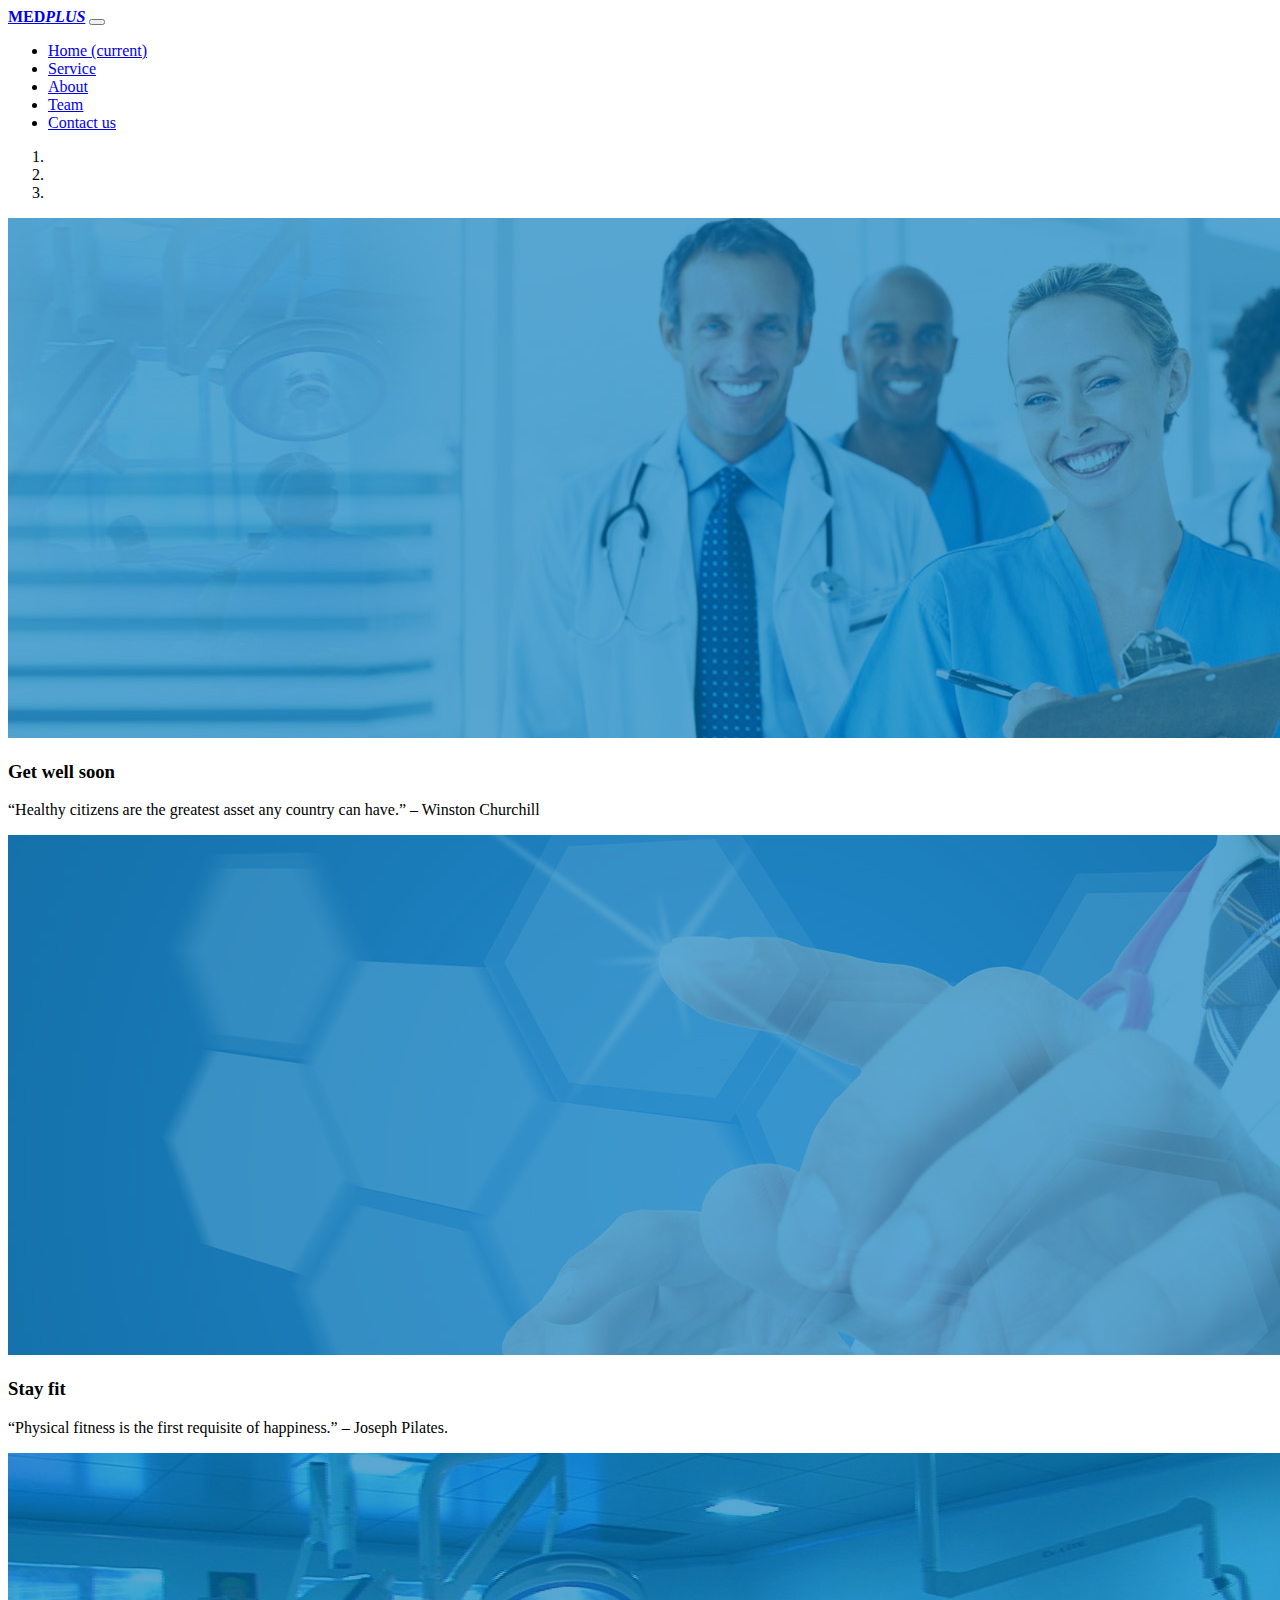
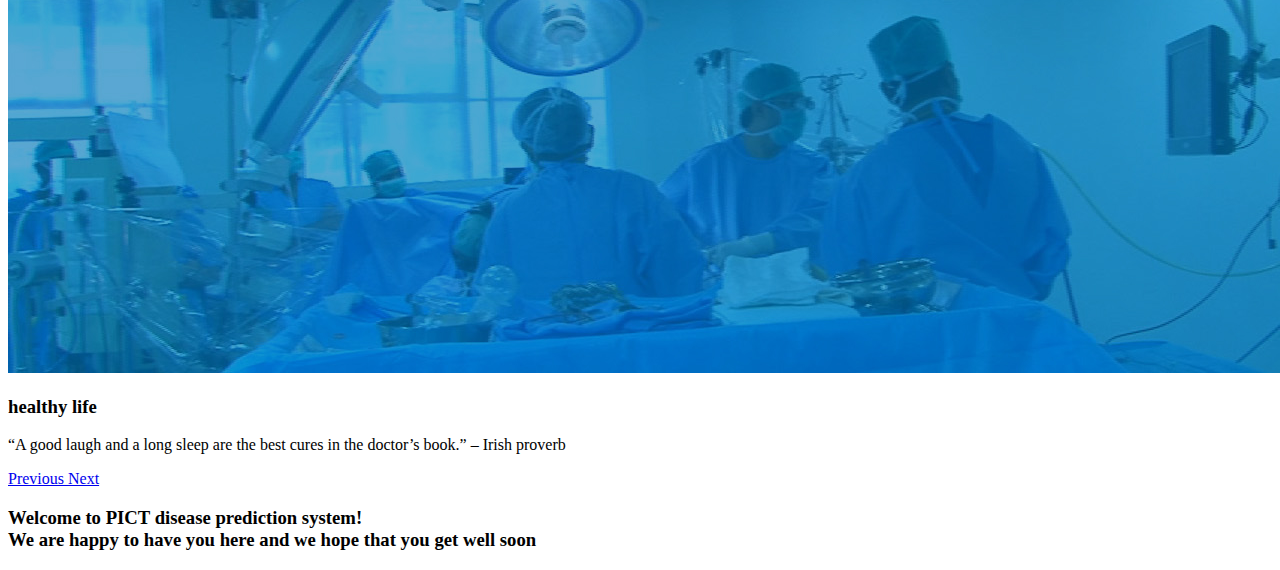
==== commit 8c0d18bc: "Update index.html" ====
--- a/index.html
+++ b/index.html
@@ -10,7 +10,7 @@
   <link rel="stylesheet" href="https://cdn.jsdelivr.net/npm/bootstrap@4.5.3/dist/css/bootstrap.min.css" integrity="sha384-TX8t27EcRE3e/ihU7zmQxVncDAy5uIKz4rEkgIXeMed4M0jlfIDPvg6uqKI2xXr2" crossorigin="anonymous">
 
   <title>Disease prediction using ML</title>
-  <link rel="stylesheet" href="styles.css">
+  <link rel="stylesheet" href="../css/styles.css">
 </head>
 
 <body>
@@ -64,7 +64,7 @@
       <div class="carousel-inner" role="listbox">
         <div class="carousel-item active">
           <div class="view">
-            <img class="d-block w-100 imgwww" src="../images/slides/11.jpg"
+            <img class="d-block w-100 imgwww" src="11.jpg"
               alt="First slide">
             <div class="mask rgba-black-light"></div>
           </div>
@@ -76,7 +76,7 @@
         <div class="carousel-item">
           <!--Mask color-->
           <div class="view">
-            <img class="d-block w-100 imgwww" src="../images/slides/22.jpg"
+            <img class="d-block w-100 imgwww" src="22.jpg"
               alt="Second slide">
             <div class="mask rgba-black-strong"></div>
           </div>
@@ -88,7 +88,7 @@
         <div class="carousel-item">
           <!--Mask color-->
           <div class="view">
-            <img class="d-block w-100 imgwww" src="../images/slides/33.jpg"
+            <img class="d-block w-100 imgwww" src="33.jpg"
               alt="Third slide">
             <div class="mask rgba-black-slight"></div>
           </div>
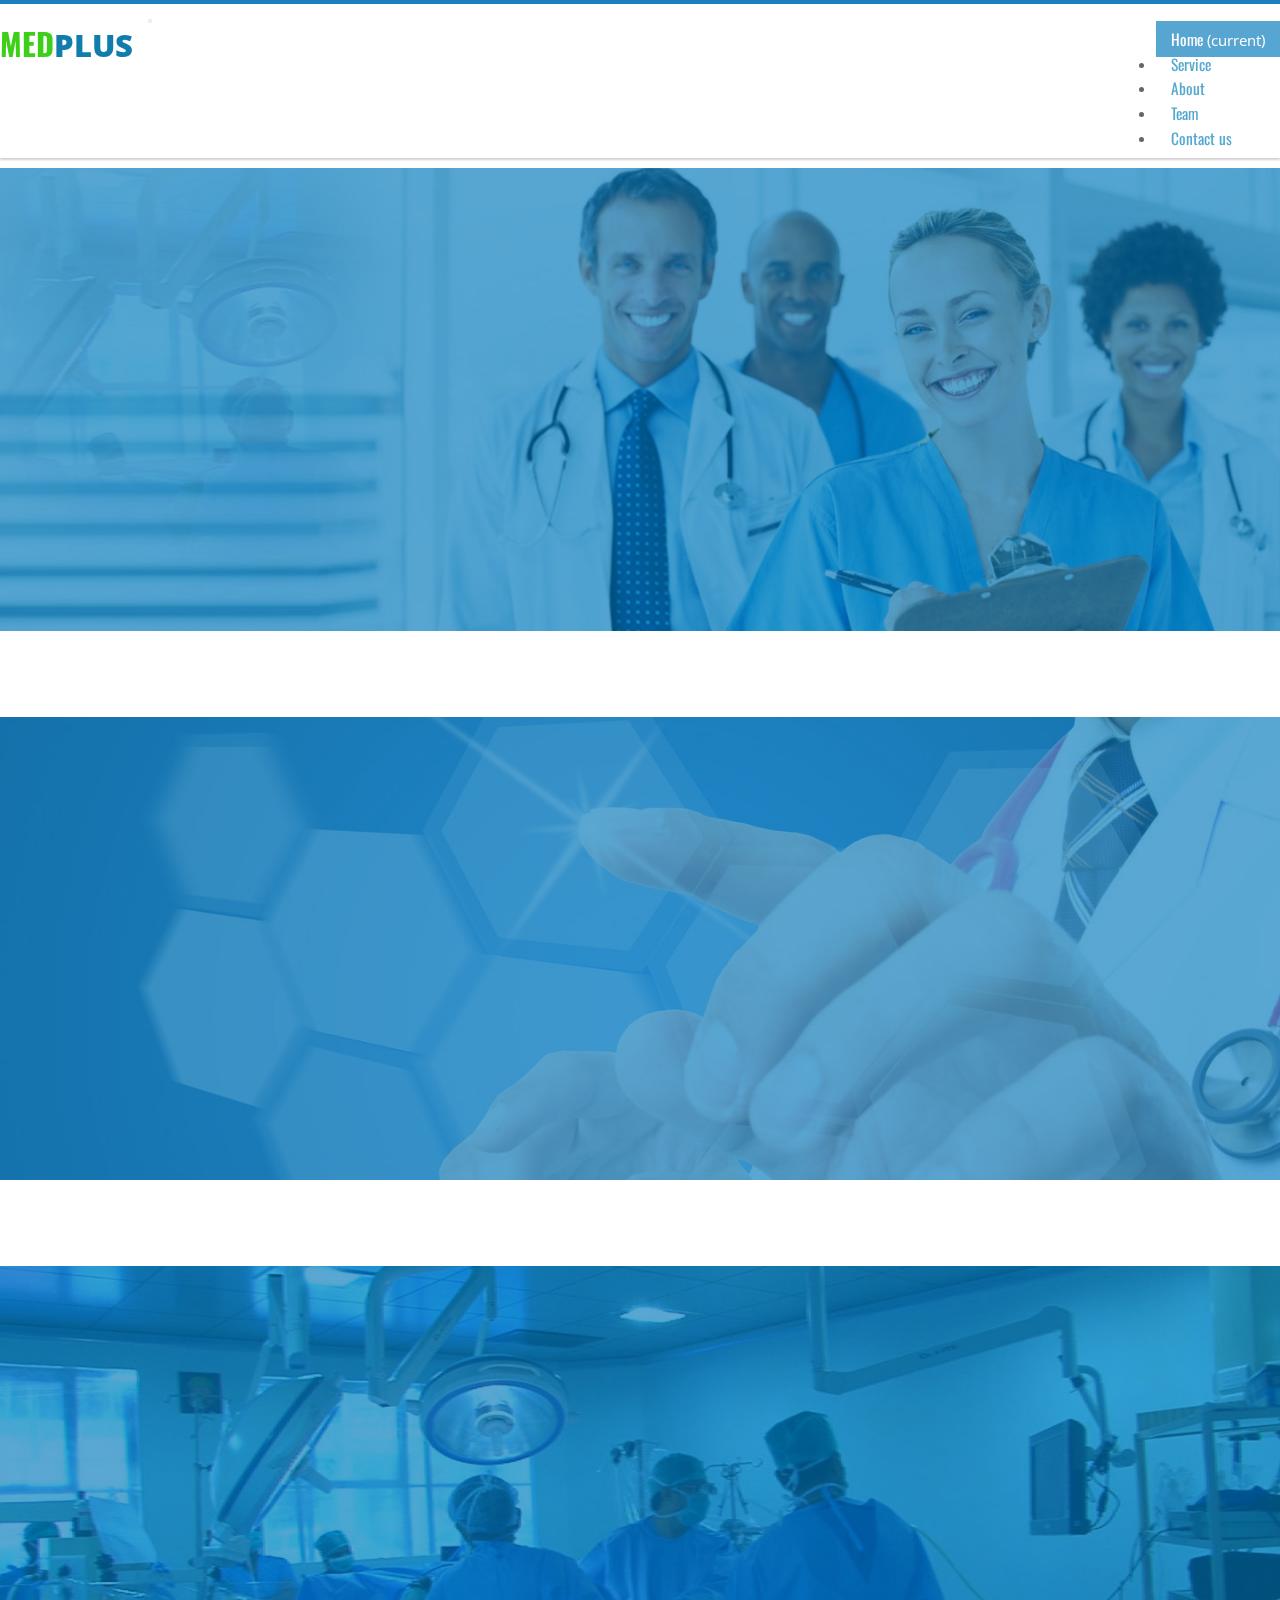
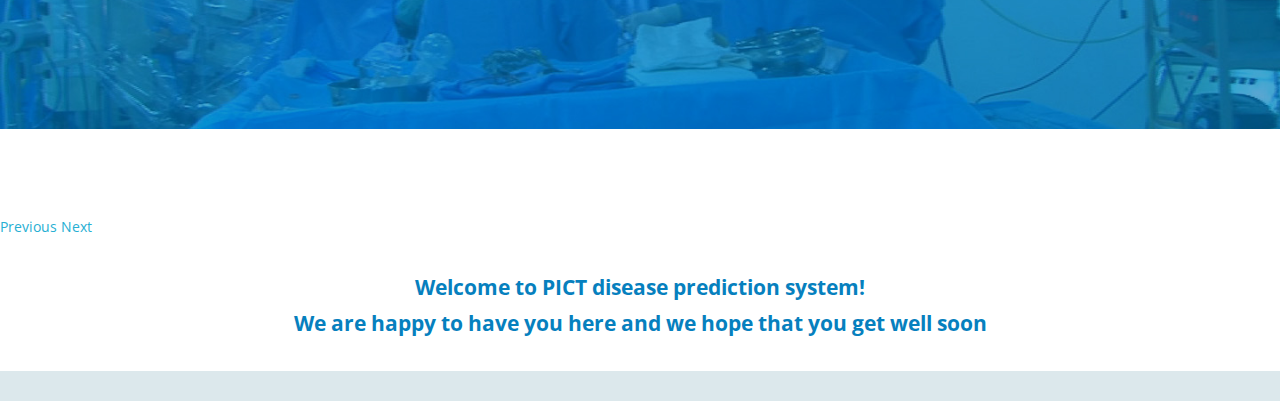
==== commit 50466fa6: "Update index.html" ====
--- a/index.html
+++ b/index.html
@@ -10,7 +10,7 @@
   <link rel="stylesheet" href="https://cdn.jsdelivr.net/npm/bootstrap@4.5.3/dist/css/bootstrap.min.css" integrity="sha384-TX8t27EcRE3e/ihU7zmQxVncDAy5uIKz4rEkgIXeMed4M0jlfIDPvg6uqKI2xXr2" crossorigin="anonymous">
 
   <title>Disease prediction using ML</title>
-  <link rel="stylesheet" href="../css/styles.css">
+  <link rel="stylesheet" href="styles.css">
 </head>
 
 <body>
--- a/styles.css
+++ b/styles.css
@@ -0,0 +1,1499 @@
+/*
+Author URI: http://webthemez.com/
+*/
+
+@import url(http://fonts.googleapis.com/css?family=Open+Sans:400,700,600);
+@import url(http://fonts.googleapis.com/css?family=Oswald:400,700);
+* {
+	margin: 0;
+	padding: 0;
+	font-family: 'Open Sans', sans-serif;
+}
+body {
+	height: 100%;
+	font-family: 'Open Sans', sans-serif;
+	font-size: 14px;
+	line-height: 1.7;
+	color: #666666;
+	-webkit-font-smoothing: antialiased;
+	-webkit-text-size-adjust: 100%;
+	background: #fff;
+	transition: all 0.3s linear;
+	-webkit-transition: all 0.3s linear;
+	-moz-transition: all 0.3s linear;
+	-o-transition: all 0.3s linear;
+}
+::selection {
+	color: #fff;
+	background: #0D93E5;
+}
+
+::-moz-selection {
+ color: #fff;
+ background: #A43E89;
+}
+p {
+	color: #3E3E3E;
+	margin: 0 0 1em !important;
+}
+h1, h2, h3, h4, h5, h6 {
+	font-family:36px 'Open Sans', sans-serif;
+}
+.fitImage {
+	max-width: 100%;
+	vertical-align: middle;
+	display: inline-block;
+}
+.animated {
+	/* -webkit-animation-duration: 1s; */
+	animation-duration: 1s;
+	-webkit-animation-delay: 0s;
+	animation-delay: 0s;
+}
+.mcbook {
+	opacity: 0;
+}
+.show {
+	opacity: 1;
+}
+.pDark p {
+	color: #6D6D6D;
+}
+h6{
+	font-size:14px;
+}
+.dataTxt ul li{
+	list-style:none;
+	line-height:30px;
+}
+.listArrow li{
+background: url('../images/links-arrow.png') 0px 12px no-repeat;
+padding-left:15px;
+}
+.progress {
+height: 12px;
+border-radius:0px;
+}
+.progress .progress-bar.progress-bar-red {
+background: #F76E26;
+}
+.progress .progress-bar.progress-bar-green {
+background: #51D4B6;
+}
+.progress .progress-bar.progress-bar-lblue {
+background: #9FDE32;
+}
+.feature a {
+display: inline-block;
+font-size: 18px;
+color: #fff;
+background: #27AFD3;
+margin-right: 20px;
+width: 220px;
+text-align: center;
+line-height: 41px;
+/* border-radius: 10px; */
+}
+#services img{
+	width:100%;
+}
+#services .circle{
+width:120px;
+height: 115px;
+display:inline-block;
+background: transparent;
+overflow:hidden;
+}
+#services .circle:hover {
+	background:#FFF;	
+	transition: all 0.2s linear 0s;
+	-webkit-transition: all 0.2s linear 0s;
+	-moz-transition: all 0.2s linear 0s;
+	-o-transition: all 0.2s linear 0s;
+}
+.pDark h3 {
+	color: #BEBEBE;
+}
+.btn {
+	color:#fff;
+	background: #27AFD3;
+}
+.btn:hover {
+	 color:#fff !important;
+	
+	 background: #1296BA;
+}
+ a:hover {
+	
+	 color: #FFFFFF !important;
+ }
+.btn{
+display: inline-block;
+padding: 9px 12px;
+	}
+.btn, .form-control, .team-socials i {
+	border-radius: 0px !important;
+}
+.form-group {
+	margin: 0 auto;
+	margin-bottom: 15px;
+	width: 75%;
+}
+.form-control {
+	border: none;
+	padding: 22px 4px;
+	outline: none;
+	color: #CDCDCD;
+	margin: 0;
+	width: 210px;
+	max-width: 100%;
+	display: block;
+	margin-bottom: 20px;
+	background: transparent;
+	font-size: inherit;
+	border-radius: 0px !important;
+	width: 99%;
+	border: 1px solid rgba(255, 255, 255, 0.43);
+}
+.button-outline {
+	-webkit-font-smoothing: antialiased;
+	display: inline-block;
+	vertical-align: middle;
+	zoom: 1;
+	color: #fff;
+	padding: 10px 25px;
+	border: 2px solid #fff;
+	border-radius: 0px;
+	font-size: 16px;
+	font-weight: 400;
+	background: rgba(255,255,255,0.15);
+}
+.button-outline:hover {
+	color: #fff;
+	background: rgba(255,255,255,0.35);
+}
+a {
+	color: #27AFD3;
+	text-decoration: none;
+	text-shadow: none;
+	-webkit-transition: all 0.2s linear;
+	-moz-transition: all 0.2s linear;
+	-ms-transition: all 0.2s linear;
+	-o-transition: all 0.2s linear;
+	transition: all 0.2s linear;
+}
+a:hover {
+	color: #000;
+	text-decoration: none;
+}
+.btn {
+	border: 0px;
+	border-radius: 0px;
+}
+.btn-primary {
+	background: #A43E89;
+}
+.form-control {
+	border-radius: 0px;
+}
+.mrgn30 {
+	margin: 30px 0;
+}
+.copyright {
+color: #6D6D6D;
+background: #000C11;
+padding: 20px 0;
+border-top: 1px solid #1D1D1D;
+}
+#top {
+	position: relative;
+}
+.topHome {
+	position: fixed;
+	bottom: 20px;
+	right: 20px;
+	z-index: 5;
+}
+.topHome:hover{
+color:#F89F9F;	
+	}
+/*  Sliders
+==================================== */
+ 
+.flex-direction-nav .flex-prev{
+left:0px; 
+}
+.flex-direction-nav .flex-next{ 
+right:0px;
+}
+.flex-caption {zoom: 1;
+bottom: 120px;  color: #fff; margin: 0; padding: 25px 25px 25px 30px; position: absolute; left: 0; background: transparent;margin: 0 auto;right: 0;}
+.flex-caption h3 {color: #fff; letter-spacing: 1px; margin-bottom: 8px; text-transform: uppercase;font-size: 50px;font-weight: bolder;}
+.flex-caption p {margin: 0 0 15px;font-size: 20px !important;}	
+.flex-caption a{
+    background: transparent !important;
+    border: 1px solid #fff;
+}
+.flex-caption a:hover{
+    background: #fff !important;
+    border: 1px solid #fff;
+	color:#000 !important;
+}
+/* Header 
+----------------------------------------------*/
+#section-top {
+	background: #4E4E4E;
+}
+#section-top ul {
+	margin: 0;
+	padding: 0;
+	list-style: none;
+	float: right;
+}
+#section-top ul li {
+	display: inline-block;
+}
+#section-top ul li a {
+	border-radius: 2px;
+	display: inline-block;
+	height: 35px;
+	line-height: 35px;
+	width: 35px;
+	text-align: center;
+}
+#section-top .region-top-first {
+	float: right;
+}
+#home {
+background: #FFFFFF;
+margin-bottom: 30px;
+margin-top: 97px;
+}
+.header {
+	position: fixed;
+	width: 100%; 
+	z-index: 50;
+	border-radius: 0;
+	top: 0px; 
+	background: rgba(255, 255, 255, 1); /* FF3.6+ */   /* Chrome,Safari4+ */   /* Chrome10+,Safari5.1+ */   /* Opera 11.10+ */   /* IE10+ */   /* W3C */   /* IE6-9 */;
+	padding-bottom: 6px;
+	border-top: 4px solid #1C7FBE;
+	box-shadow: 0px 2px 2px rgba(0, 0, 0, 0.19) !important;
+}
+.addBg {
+	background: rgba(254, 254, 254, 1);
+	transition: all 0.3s linear;
+	-webkit-transition: all 0.3s linear;
+	-moz-transition: all 0.3s linear;
+	-o-transition: all 0.3s linear;
+}
+.navbar-inverse {
+	background: transparent;
+}
+.navbar-inverse .navbar-toggle {
+	background-color: #A43E89;
+	background: #38BEE7;  border: 0;
+}
+.navbar-inverse .navbar-toggle .icon-bar {
+/*background-color: #A43E89;*/
+;
+}
+.navbar-inverse .navbar-toggle:hover, .navbar-inverse .navbar-toggle:focus {
+	background: #38BEE7;
+	border: 0;
+}
+.navbar-inverse .navbar-nav > li > a:hover, .navbar-inverse .navbar-nav > li > a:focus {
+	color: #3ECF19;
+	background: #56A6D1;
+	border-radius: 0px;
+}
+.navbar-inverse .navbar-toggle:hover .icon-bar {
+	background: #fff;
+}
+.navbar-toggle {
+}
+.hero-text {
+	color: #676e73;
+	width: 83%;
+	text-align: center;
+	margin: 23% auto 24px auto;
+	font-family: 'Oswald', sans-serif;
+}
+.hero-text p {
+	font-family: 'Oswald', sans-serif;
+	padding: 0;
+	margin: 12px 8% 0;
+	text-shadow: 0px 1px 2px rgba(0, 0, 0, .2);
+}
+.b1{
+    background: #FFFFFF;
+    padding: 15px;
+    box-shadow: 0px 1px 1px rgba(0, 0, 0, 0.29) !important;
+    border-bottom: 4px solid #27AFD3;
+    border-radius: 29px / 147px;
+}
+/*.carousel-inner*/
+#myCarousel {
+	margin-top: 50px;
+	border-bottom: 4px solid #A43E89;
+}
+.carousel-inner > .item {
+}
+.carousel-caption {
+	padding: 0px;
+	bottom: 40%;
+	display: block;
+	height: 80px;
+}
+.carousel-caption h1 {
+	font-size: 45px;
+	padding: 10px 15px;
+	background: rgba(128, 180, 33, 0.80);
+	color: #FFFFFF;
+	text-shadow: none;
+	font-weight: bold;
+	display: inline-block;
+}
+.carousel-caption h3 {
+	font-size: 50px;
+	color: #fff;
+	font-weight: bold;
+	text-transform: uppercase;
+
+}
+.carousel-caption p{
+	font-size: 20px;
+	color: #fff;
+	
+
+}
+.actionPanel {
+	padding: 25px 0;
+	background: #A43E89;
+}
+.actionPanel h3 {
+	margin: 0px;
+}
+.circle {
+	background: #fff;
+	height: 90px;
+	width: 90px;
+	border-radius: 0px;
+	line-height: 90px !important;
+}
+#section-strapline {
+	background: #f00bfff;
+	line-height: 42px;
+	clear: both;
+}
+/*----Nav ----*/
+.header .navbar-brand {
+	float: left;
+	padding: 22px 15px;
+	line-height: 18px;
+	height: 50px;/*color:#A43E89;*/
+}
+.navbar-brand b {
+	color: #3ECF19;
+	font-family: 'Oswald', sans-serif;
+	font-weight: 900;
+}
+.navbar-brand b i {
+	color: #117DAD;
+	font-style: normal;
+}
+.logo {
+	font-size: 2.2em;
+	text-shadow: none;
+	margin: 8px 0 0 0;
+}
+.logo:hover {
+	color: #5A5A5A;
+}
+.header .navbar {
+	margin: 0;
+	background: transparent;
+	border: 0;
+}
+.hero-text2{
+	padding:30px 0;
+	text-align:center;	
+}
+.hero-text2 h3{
+font-size: 21px;
+color: #0680BE;
+line-height: 36px;
+text-align: center;
+}
+.navbar-inverse .navbar-nav > li > a {
+	color: #00577D;
+	font-size: 1.2em;
+	line-height: normal;
+	margin: 17px;
+	padding: 6px 0px !important;
+	border-radius: 5px;
+	font-family: 'Oswald', sans-serif;
+	font-weight: 400;
+}
+.navbar-inverse .navbar-nav > .active > a, .navbar-inverse .navbar-nav > .active > a:hover, .navbar-inverse .navbar-nav > .active > a:focus {
+	color: #FFFFFF;
+	background: #56A6D1;
+	border-radius: 0px;
+}
+.navbar-inverse .navbar-nav > .active {
+    color: #fff;
+}
+.navbar-nav > li:hover > a {
+	color: #fff;
+}
+.header .navbar-nav > li > a {
+	padding: 25px 18px;
+}
+.page-section {
+	width: 100%;
+	height: auto;
+	padding: 35px 0;
+}
+.noPadd {
+	padding: 0;
+}
+.page-section h1 {
+	font-size: 3.5em;
+	margin: 90px 0 30px;
+	line-height: 1.2em;
+}
+.page-section h1 span {
+	font-weight: 200;
+}
+.page-section h2 {
+	color: #A43E89;
+}
+.page-section p {
+	font-size: 15px;
+	line-height: 1.5em;
+}
+.darkBg {
+	background: #000;
+}
+.darkBg .fa {
+	color: #A43E89;
+}
+/*--- Banner ----*/
+.banner-container {
+	width: 100%;
+	position: relative;
+	padding: 0px;
+	/* box-shadow: 0px 0px 1px rgba(28, 158, 215, 1); */
+	/*background: url("../images/banner-bg.jpg") no-repeat;*/
+	background-size: 100% 100%;
+	background-size: cover;
+	position: relative;
+	border-bottom: 2px #0283C0 solid;
+}
+.banner-container:before {
+position: absolute;
+width: 100%; 
+z-index: 1; 
+content: '';
+height: inherit;
+top: 75px;
+bottom: 0px;
+}
+.banner-container:after {
+content: '';
+position: absolute;
+width: 100%;
+top: 0;
+bottom: 0;
+background: rgba(0, 120, 186, 0.65);
+}
+.banner-container > img {
+	width: 100%;
+}
+.banner-content {
+	position: absolute;
+	z-index: 3;
+	top: 0px;
+	left: 0px;
+	right: 0px;
+}
+.hero-text h1 {
+	color: #fff;
+	font-size: 6.5em;
+	margin: 2% 0 30px;
+	line-height: 50px;  
+	font-size: 48px;
+	margin: 37px 0 13px; 
+}
+.hero-text p {
+	font-size: 1.6em;
+	color: #fff;
+	font-style: normal; 
+	text-shadow: 1px 1px 1px #8F8F8F;
+}
+.arrow-link {
+display: inline-block;
+font-size: 32px;
+height: 50px;
+line-height: 38px;
+overflow: hidden;
+text-align: center;
+vertical-align: top;
+width: 50px;
+border: 4px solid #fff;
+border-radius: 50%;
+}
+a.arrow-link {
+	color: #fff;
+}
+a.arrow-link i{
+font-size:28px;
+}
+a.arrow-link:hover {
+	color: #fff;
+}
+.colord {
+}
+.colord p {
+}
+.colord h3 {
+	color: #281024;
+}
+.hero-button {
+	text-align: center;
+	background: rgba(255, 255, 255, 0.36);
+	border: 1px solid #fff;
+	padding: 20px;
+	display: inline-block;
+	margin: 0 auto;
+	clear: left;
+	width: auto;
+}
+.hero-img {
+	text-align: center;
+	margin: 124px auto 24px auto;
+}
+.da-slider {
+	margin: 0 auto !important;
+}
+.heading h2 {
+	color: #1E2020;
+	font-size: 46px;
+	font-weight: bolder;
+}
+#contactUs .heading h2 {
+	color: #fff;
+}
+.sub-heading {
+	padding: 15px 0;
+}
+.sub-heading h2 {
+	font-size: 18px;
+	margin: 15px 0 8px !important;
+}
+.sub-heading p {
+	color: #5A5A5A;
+}
+.heading {
+	padding: 3px 10px;
+	padding-bottom: 15px;
+	margin-bottom: 30px;
+	display: block;
+}
+.heading p {
+	font-size: 1.2em;
+}
+.pdingBtm30 {
+	padding-bottom: 30px;
+}
+.da-arrows span:after {
+	width: 25px;
+	height: 37px;
+}
+.da-arrows span {
+	position: absolute;
+	top: 50%;
+	height: 34px;
+	width: 34px;
+	border-radius: 60px;
+	background: none;
+}
+.da-dots span {
+	display: inline-block;
+	position: relative;
+	width: 16px;
+	height: 16px;
+	border-radius: 50%;
+	background: rgba(255, 255, 255, 0.13);
+	margin: 3px;
+	cursor: pointer;
+	box-shadow: 1px 1px 1px rgba(0,0,0,0.1) inset, 1px 1px 1px rgba(255,255,255,0.1);
+	border: 2px solid #A43E89;
+}
+img, video, iframe, embed, object {
+	max-width: 100%;
+	height: auto;
+}
+/* Features
+    -------------------------------------------------*/
+#aboutUs {
+	padding-top: 35px;
+	padding-bottom: 25px;
+	overflow: hidden;
+}
+#aboutUs .feature {
+	margin-top: 30px;
+	margin-bottom: 54px;
+}
+#aboutUs .right {
+	padding-left: 10px;
+	float: right;
+}
+#aboutUs .left {
+	padding-right: 32px;
+	float: left;
+}
+#aboutUs h3 {
+	font: 18px/34px;
+	text-transform: uppercase;
+	letter-spacing: 1px;
+	color: #222;
+	margin-top: 0px;
+}
+.fluid-video-wrapper {
+	margin-top: 18px;
+}
+#aboutUs .left {
+	padding-right: 32px;
+	float: left;
+}
+#aboutUs .right {
+	float: right;
+}
+.row .area1 {
+	width: 65%;
+}
+.row .area2 {
+	width: 35%;
+}
+/* Services
+    -------------------------------------------------*/
+.grid .text-content {
+	padding-left: 35%;
+}
+.grid .text-content {
+	display: block;
+	padding-left: 19%;
+	padding-right: 8%;
+}
+.grid .grid-item {
+}
+.grid .text-content h5 {
+	font-weight: bold;
+}
+.grid .grid-item .item-content {
+	display: block;
+	outline: none;
+	text-decoration: none;
+	padding: 20px 0;
+}
+.item-content .fa {
+	position: absolute;
+	color: #646464;
+	font-size: 4.5em;
+	top: 36px;
+}
+/* Team
+    ---------------------------------------------------*/
+.team-member {
+	margin-bottom: 15px;
+}
+.member-img {
+	overflow: hidden; 
+	padding: 5px;
+	position:relative;
+}
+.team-member .member-img img {
+	max-width: 250px;
+	margin: 0 auto;
+	border-top: solid 1px #27AFD3;
+	border-bottom: solid 4px #27AFD3;
+}
+.team-member h4 {
+	font-size: 19px;
+	line-height: 32px;
+	margin: 10px 0 0;
+	text-align: center;
+}
+.team-member .pos {
+	display: block;
+	margin: 0;
+	text-align: center;
+}
+.team-member .contact a {
+	padding: 0 8px;
+}
+.team-socials {
+	position:absolute;
+	bottom:70px;
+	left:0px;
+	right:0px;
+}
+.team-socials a {
+	background: rgb(39, 175, 211);
+	padding: 7px 0;
+	margin: 2px;
+	color: #fff;
+}
+#contactUs {
+ background: #0A6E9A; 
+}
+#contactUs .btn {
+	border-radius: 0px !important;
+	background: #27AFD3;
+}
+.descrition {
+	min-height: 90px;
+	/*text-align: center;*/
+    /*border-bottom: 1px solid #dadde2;*/
+	padding: 5px 15px;
+}
+.team-member {
+	padding-top: 5px;
+}
+.team-socials {
+	margin: 15px 0;
+	opacity: 0;
+	text-align: center;
+}
+.team-member:hover .team-socials {
+	opacity: 1;
+	-webkit-transition: all 1s ease;
+	-moz-transition: all 1s ease;
+	-ms-transition: all 1s ease;
+	-o-transition: all 1s ease;
+	transition: all 1s ease;
+}
+.team-socials i {
+	width: 35px;
+	height: 35px;
+	position: relative;
+	display: inline-block;
+	text-align: center;
+	font-size: 18px;
+}
+/* --Portfolio----- */
+#work {
+	background: #27AFD3;
+	color: #fff;
+}
+#work h2 {
+	color: #fff !important;
+}
+#work p {
+	color: #fff;
+}
+#portfolio {
+	width: 100%
+}
+#portfolio .filters {
+	margin-bottom: 20px
+}
+#portfolio .filters li a {
+	color: #999;
+	font-weight: 600;
+	text-transform: uppercase;
+	border: 1px solid #fff;
+	padding: 6px 10px;
+}
+#portfolio .filters li a, #portfolio .filters li a:hover, #portfolio .filters li a:focus {
+	color: #fff
+}
+#portfolio .filters li a.active {
+	color: #000 !important;
+
+	border: 1px solid #000;
+}
+#portfolio .items {
+	margin-bottom: 0
+}
+#portfolio .items li {
+	position: relative;
+	float: left;
+	width: 25%;
+	overflow: hidden;
+}
+#portfolio .items li a img {
+	width: 100%;
+	-webkit-transition: all 0.3s ease-in-out;
+	-moz-transition: all 0.3s ease-in-out;
+	-o-transition: all 0.3s ease-in-out;
+	transition: all 0.3s ease-in-out;
+}
+#portfolio .items li a .overlay {
+	position: absolute;
+	top: 0;
+	left: 0;
+	width: 100%;
+	height: 100%;
+	background-color: #000;
+	background-color: rgba(0,0,0,0.6);
+	-webkit-transition: all 0.3s ease-in-out;
+	-moz-transition: all 0.3s ease-in-out;
+	-o-transition: all 0.3s ease-in-out;
+	transition: all 0.3s ease-in-out;
+	opacity: 0;
+}
+#portfolio .items li a .overlay span {
+	color: #FFF;
+	position: absolute;
+	height: 50px;
+	top: 50%;
+	left: 0px;
+	right: 0px;
+	margin-top: -25px;
+	line-height: 50px;
+}
+#portfolio .items li a:hover .overlay {
+	opacity: 1
+}
+#portfolio .items li a:hover img {
+	-webkit-transform: scale(1.1);
+	-moz-transform: scale(1.1);
+	-ms-transform: scale(1.1);
+	-o-transform: scale(1.1);
+	transform: scale(1.1);
+}
+nav#filter {
+	margin-bottom: 1.5em;
+}
+nav#filter li {
+	display: inline-block;
+	margin: 0 0 0 5px;
+}
+nav#filter a {
+	padding: 4px 12px;
+	line-height: 20px;
+	border: 1px solid #A43E89;
+	text-decoration: none;
+}
+.current {
+	background: #A43E89;
+	color: #fff;
+} 
+.page-section.intro {
+	min-height: 600px;
+}
+.btn {
+	font-weight: 200;
+}
+.btn-dark {
+	background: #444;
+	color: #fff;
+}
+.btn-dark:hover {
+	background: #000;
+	color: #fff;
+}
+.back-to-top {
+	display: inline-block;
+	clear: both;
+	background: #fff;
+	color: #333;
+	padding: 0 10px 5px;
+	margin: 20px 0 0;
+	text-shadow: none;
+}
+.back-to-top:hover {
+	background: #333;
+	color: #fff;
+	text-decoration: none;
+}
+hr {
+	border-color: #ddd;
+}
+body {
+	margin: 0;
+	font-family: Arial, sans-serif;
+	background: #DCE8EC;
+}
+#navigation {
+	position: fixed;
+	top: 0;
+	right: 0;
+	margin: 0;
+	padding: 0;
+	width: 200px;
+	background: #ffffff;
+	box-shadow: 0 10px 10px -10px #000000;
+}
+#navigation > li {
+	margin: 0;
+	padding: 0;
+	list-style: none;
+}
+#navigation > li > a {
+	margin: 1px;
+	color: #000000;
+	background: #cccccc;
+	display: block;
+	padding: 5px;
+	text-decoration: none;
+	transition: all 400ms;
+}
+#navigation > li > a.current,  #navigation > li:hover > a {
+	background: #999999;
+}
+.pageSection {
+	min-height: 600px;
+	padding: 20px;
+	background: #dddddd;
+}
+.pageSection:nth-child(odd) {
+	background: #eeeeee;
+}
+.socialIcons li {
+	list-style: none;
+	display: inline;
+	margin-right: 6px;
+}
+footer {
+	border-top: 1px solid #303030;
+	padding: 45px 0;
+	background: #fff;
+}
+.social a:hover {
+	color: #000;
+}
+.social a {
+	font-size: 32px;
+	margin: 0 10px;
+	color: #A43E89;
+}
+.contact ul li {
+	margin-bottom: 10px;
+}
+.contact ul li i {
+	margin-right: 15px;
+}
+/*Clients*/
+.clients #owl-demo .item {
+	background: none;
+}
+.clients .helper {
+	display: inline-block;
+	height: 100%;
+	vertical-align: middle;
+}
+.clients .helper img {
+	vertical-align: middle;
+	max-height: 70px;
+	max-width: 80%;
+}
+.clients .helper:hover {
+	cursor: e-resize;
+}
+.clients .customNavigation > a {
+	font-size: 25px;
+	cursor: pointer;
+	margin: 0px 5px;
+}
+.portfolio-item img:hover {
+	width: 110%;
+	height: 110%;
+}
+footer{
+	background: #000C11;
+}
+footer h4{
+font-size:24px;	
+padding-bottom:12px;
+}
+footer .col ul {
+margin: 0;
+padding: 0;
+list-style: none;
+}
+footer .col ul li, footer .col p {
+font-size: 14px;
+color: #696969;
+}
+footer .col.col-social-icons i {
+width: 40px;
+height: 40px;
+display: inline-block;
+padding: 10px;
+margin-right: 10px;
+margin-bottom: 10px;
+text-align: center;
+font-size: 18px; 
+color: #838383;
+border-radius: 50%;
+border: 1px solid #333;
+}
+footer .col.col-social-icons i:hover{
+color:#A43E89;
+}
+footer input.form-control{
+	padding: 18px 10px;
+} 
+.area1 a{
+	margin-bottom:10px;
+}
+#services{
+padding:35px 0;
+}
+
+.nav.nav-justified > li > a { position: relative; }
+.nav.nav-justified > li > a:hover,
+.nav.nav-justified > li > a:focus { background-color: transparent; }
+.nav.nav-justified > li > a > .quote {
+    position: absolute;
+    left: 0px;
+    top: 0;
+    opacity: 0;
+    width: 30px;
+    height: 30px;
+    padding: 5px;
+    background-color: #13c0ba;
+    border-radius: 15px;
+    color: #fff;  
+}
+.nav.nav-justified > li.active > a > .quote { opacity: 1; }
+.nav.nav-justified > li > a > img { box-shadow: 0 0 0 5px #13c0ba; }
+.nav.nav-justified > li > a > img { 
+    max-width: 100%; 
+    opacity: .3; 
+    -webkit-transform: scale(.8,.8);
+            transform: scale(.8,.8);
+    -webkit-transition: all 0.3s 0s cubic-bezier(0.175, 0.885, 0.32, 1.275);
+            transition: all 0.3s 0s cubic-bezier(0.175, 0.885, 0.32, 1.275);
+}
+.nav.nav-justified > li.active > a > img,
+.nav.nav-justified > li:hover > a > img,
+.nav.nav-justified > li:focus > a > img { 
+    opacity: 1; 
+    -webkit-transform: none;
+            transform: none;
+    -webkit-transition: all 0.3s 0s cubic-bezier(0.175, 0.885, 0.32, 1.275);
+            transition: all 0.3s 0s cubic-bezier(0.175, 0.885, 0.32, 1.275);
+}
+.tab-pane .tab-inner { padding: 30px 0 20px; }
+
+@media (min-width: 768px) {
+    .nav.nav-justified > li > a > .quote {
+        left: auto;
+        top: auto;
+        right: 20px;
+        bottom: 0px;
+    }  
+}
+@media (min-width: 768px) {
+.header .navbar-brand {
+	padding-left: 0;
+}
+.navbar-nav {
+	float: right;
+}
+.navbar-inverse .navbar-nav > li > a {
+	color: #52A8CF;
+	font-size: 1.1em;
+	padding: 6px 14px !important;
+	border-radius: 5px;
+	margin: 19px 0px;
+	border: 1px solid transparent;
+}
+
+}
+
+@media (max-width: 768px) {
+.banner-container {
+	background-size: contain;
+}
+.row .six {
+	width: auto;
+}
+.da-slide h2 {
+	font-size: 28px;
+}
+.banner-content p {
+	font-size: 1.2em;
+	text-shadow: none;
+}
+.hero-img {
+	display: none;
+}
+.da-slide p {
+	width: 67%;
+	top: 122px;
+}
+.team-member .member-img img {
+	max-width: 100%;
+}
+.da-slider {
+	height: 380px;
+	width: 100%;
+	min-width: initial;
+	margin: 0px !important;
+}
+.header .navbar-nav > li > a {
+	padding: 25px 12px;
+}
+.portfolio-item img {
+	text-decoration: none;
+	display: block;
+	width: 330px;
+	height: 228px;
+	float: left;
+	margin: 0 3px 3px 0;
+	opacity: 1;
+	-webkit-transform: scale(1, 1);
+	-webkit-transition-timing-function: ease-out;
+	-webkit-transition-duration: 250ms;
+	-moz-transform: scale(1, 1);
+	-moz-transition-timing-function: ease-out;
+	-moz-transition-duration: 250ms;
+}
+.portfolio-item:hover .folio-info {
+	top: 0px;
+}
+.portfolio-item .portfolio-desc .folio-info {
+	padding: 0px;
+}
+.portfolio-item .portfolio-desc .folio-info h5 {
+	font-size: 1em;
+} 
+}
+
+@media (max-width:760px) {
+.header .navbar-nav > li > a {
+	padding: 7px 12px;
+	font-size: 14px;
+}
+.header .navbar-brand {
+  float: left;
+  padding: 10px;
+  }
+  #home { 
+  margin-top: 86px;
+}
+.header { 
+  z-index: 999;
+  padding: 10px 0;
+  }
+.b1 { 
+  border-radius: 3% / 50%;
+  margin-bottom: 15px;
+}
+.navbar-inverse .navbar-nav > li > a { 
+  padding: 6px 10px !important; 
+  margin: 0px;
+}
+.navbar-inverse .navbar-collapse, .navbar-inverse .navbar-form {
+	border-color: #A8A8A8;
+}
+.row .area1, .row .area2 { 
+display: block;
+width: 100%;
+}
+.flex-caption{
+bottom:0px;
+}
+.flex-caption h3{
+font-size:30px;
+}
+.flex-caption p{
+
+}
+}
+
+@media (max-width: 480px) {
+.header{
+    
+}
+.banner-container {
+	background-size: contain;
+	margin-top: 69px;
+}
+.banner-container > img {
+	width: 100%;
+	height: 240px;
+}
+.flex-caption{
+display:none;
+}
+.responsive-headline {
+	font-size: 16px !important
+}
+.hero-text {
+margin-top: 22%;
+}
+.hero-text h1 { 
+line-height: 35px; 
+}
+.flex-caption h3{
+font-size:20px;
+}
+.responsive-headline {
+font-size: 21px !important;
+}
+.navbar {
+	min-height: 69px;
+}
+.arrow-link {
+	display: none;
+}
+.da-slide h2 {
+	font-size: 22px;
+	top: 7px;
+	text-shadow: none;
+}
+.da-slide p {
+	width: 65%;
+	top: 42px;
+	height: 50px;
+}
+#section-top ul li a {
+	height: 28px;
+	line-height: 28px;
+	width: 26px;
+}
+.team-socials a {
+	background: white;
+	padding: 1px 0;
+	margin: 2px;
+}
+.team-socials i {
+	width: 19px;
+	height: 19px;
+	position: relative;
+	display: inline-block;
+	text-align: center;
+	font-size: 16px;
+}
+.page-section {
+	padding: 0px;
+}
+.page-section h1 {
+	font-size: 3em;
+}
+.page-section h2 {
+	font-size: 2em;
+}
+.page-section p {
+	font-size: 1em;
+	margin: 0 0 20px;
+}
+.portfolio-item .portfolio-desc .folio-info h5 {
+	font-size: 11px;
+}
+.navbar-inverse .navbar-nav > li > a{
+padding: 6pxpx !important;
+}
+.header .navbar-brand {
+float: left;
+padding: 12px 0px;
+line-height: 18px; 
+}
+.navbar-toggle {
+position: relative;
+float: right;
+padding: 9px 10px;
+margin-top: 11px;
+margin-right: 0px;
+margin-bottom: 9px;
+background-color: transparent;
+border: 1px solid transparent;
+border-radius: 4px;
+}
+#portfolio .items li {
+position: relative;
+float: left;
+width: 50%;
+overflow: hidden;
+}
+}
+
+@media (max-width: 320px) {
+.banner-container {
+	background-size: contain;
+}
+.da-slider {
+	height: 300px;
+}
+.da-slider {
+	width: 100%;
+	min-width: initial;
+	position: relative;
+	margin: 0 auto;
+}
+.da-dots {
+	bottom: 2px;
+}
+.grid .text-content {
+	padding-left: 29%;
+	padding-right: 2%;
+}
+.portfolio-item:hover .folio-info {
+	top: 0px;
+}
+.portfolio-item .portfolio-desc .folio-info h5 {
+	text-transform: uppercase;
+	text-align: center;
+	font-weight: normal;
+	font-size: 10px;
+	margin: 10px 0 0 0;
+}
+nav#filter li {
+	display: inline-block;
+	margin: 0 0 23px 5px;
+}
+;
+}
+#owl-demo .item {
+	background: #3fbf79;
+	padding: 30px 0px;
+	margin: 10px;
+	color: #FFF;
+	-webkit-border-radius: 3px;
+	-moz-border-radius: 3px;
+	border-radius: 3px;
+	text-align: center;
+}
+.customNavigation {
+	text-align: center;
+}
+.customNavigation a {
+	-webkit-user-select: none;
+	-khtml-user-select: none;
+	-moz-user-select: none;
+	-ms-user-select: none;
+	user-select: none;
+	-webkit-tap-highlight-color: rgba(0, 0, 0, 0);
+}
+.contact-parlex {
+	padding-top: 0px;  
+	background:#161616;
+}
+.parlex-back {
+	padding: 30px 0;
+	background-color: rgba(0, 0, 0, 0.37);
+	color: #FDFDFD !important;
+}
+.parlex-back .heading p {
+	color: #FDFDFD;
+}
+#clients {
+	background: rgb(254, 254, 254);
+}
+/*Price table*/
+.flat .plan {
+	border-radius: 0px;
+	list-style: none;
+	padding: 0 0 20px;
+	margin: 0 0 15px;
+	background: #fff;
+	text-align: center;
+	box-shadow: 0px 3px 3px rgba(0, 0, 0, 0.29) !important;
+}
+.flat .plan li {
+	padding: 10px 15px;
+	color: #ccc;
+	border-top: 1px solid #f5f5f5;
+	-webkit-transition: 300ms;
+	transition: 300ms;
+}
+.flat .plan li.plan-price {
+	border-top: 0;
+}
+.flat .plan li.plan-name {
+	border-radius: 0;
+	padding: 15px;
+	font-size: 24px;
+	line-height: 24px;
+	color: #FFFFFF;
+	background: #3ECF19 !important;
+	margin-bottom: 30px;
+	border-top: 0;
+	border-radius: 50px;
+	margin: 40px;
+	float: left;
+	width: 70%;
+}
+.flat .plan li > strong {
+	color: #6B6B6B;
+	font-weight: normal;
+}
+.flat .plan li.plan-action {
+	margin-top: 10px;
+	border-top: 0;
+}
+.flat .plan.featured {
+	-webkit-transform: scale(1.1);
+	-ms-transform: scale(1.1);
+	transform: scale(1.1);
+}
+.flat .plan.featured:hover li.plan-name, .flat .plan:hover li.plan-name, .flat .plan.featured.plan-name {
+	background: #898989 !important;
+}
+.customNavigation {
+	display: none;
+}
+#clients .heading {
+	margin: 0px;
+}
+.isotope-item {
+	margin: 0px;
+	padding: 0px;
+	box-sizing: border-box;
+	opacity: 1;
+}
+.isotopeWrapper article {
+	margin: 0px;
+}
+.carousel-caption{
+    display: flex;
+    flex flex-wrap: wrap;
+    flex-direction: column;
+    align-items: flex-start;
+
+}
+@media (max-width: 730px) {
+	.imgwww{
+		height: 300px;
+	}
+	.carousel-caption h3 {
+		font-size: 40px;
+		color: #fff;
+		font-weight: bold;
+		text-transform: uppercase;
+	
+	}
+	.carousel-caption p{
+		font-size: 16px;
+		color: #fff;
+		
+	
+	}
+@media (max-width: 480px) {
+	.imgwww{
+		height: 300px;
+	}
+	.carousel-caption h3 {
+		font-size: 30px;
+		color: #fff;
+		font-weight: bold;
+		text-transform: uppercase;
+	
+	}
+	.carousel-caption p{
+		font-size: 15px;
+		color: #fff;
+		
+	
+	}
+	.hero-text2 h3 {
+		font-size: 16px;
+		color: rgb(6, 128, 190);
+		line-height: 36px;
+		text-align: center;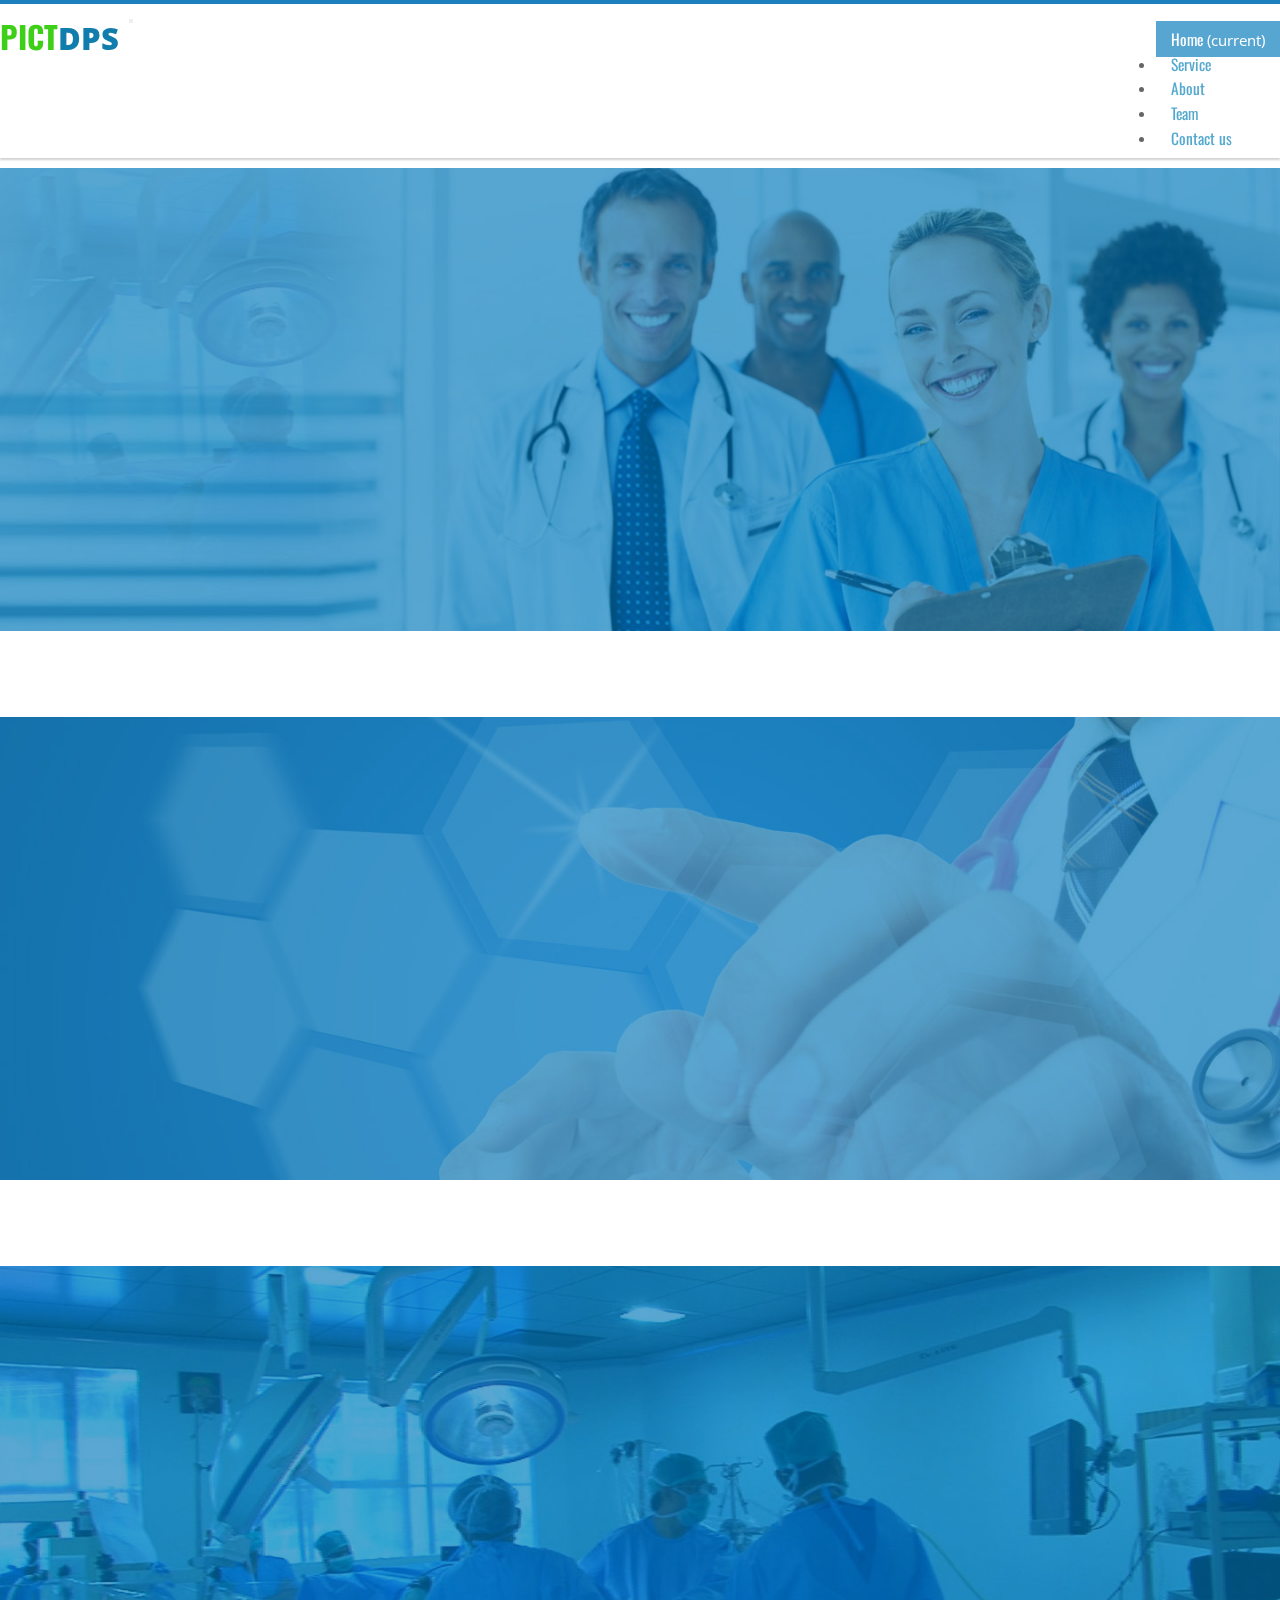
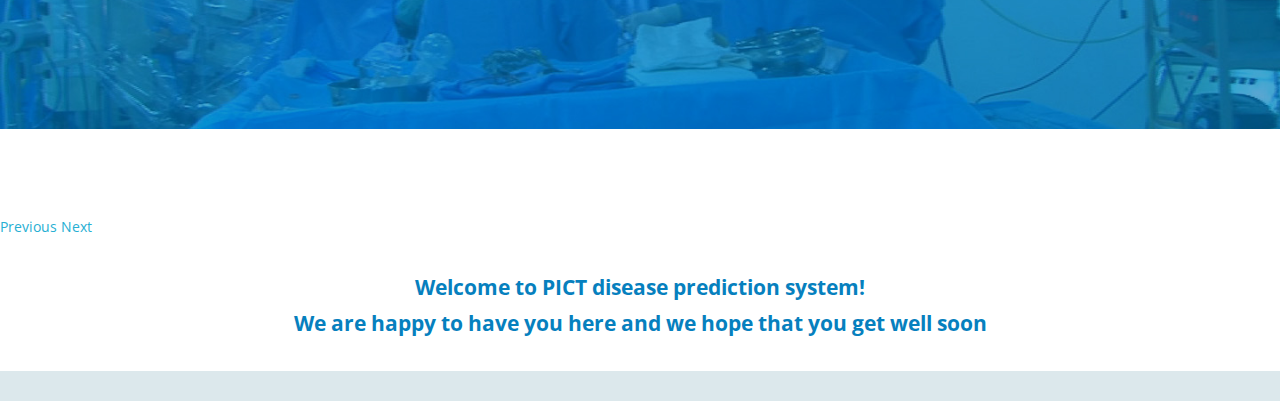
==== commit b09c72f0: "Add files via upload" ====
--- a/index.html
+++ b/index.html
@@ -18,7 +18,7 @@
   <header class="header">
     <div id="app" class="container">
         <nav class="navbar navbar-inverse navbar-expand-md navbar-light">
-            <a href="#" class="navbar-brand scroll-top logo  animated bounceInLeft"><b>MED<i>PLUS</i></b></a>
+            <a href="#" class="navbar-brand scroll-top logo  animated bounceInLeft "><b>PICT<i>DPS</i></b></a>
             <button class="navbar-toggler" type="button" data-toggle="collapse" data-target="#navbarNav">
                 <span class="navbar-toggler-icon"></span>
             </button>
--- a/styles.css
+++ b/styles.css
@@ -32,6 +32,7 @@
  color: #fff;
  background: #A43E89;
 }
+
 p {
 	color: #3E3E3E;
 	margin: 0 0 1em !important;
@@ -389,7 +390,7 @@
 /*----Nav ----*/
 .header .navbar-brand {
 	float: left;
-	padding: 22px 15px;
+	padding: 15px 10px 15px;
 	line-height: 18px;
 	height: 50px;/*color:#A43E89;*/
 }
@@ -1496,4 +1497,5 @@
 		font-size: 16px;
 		color: rgb(6, 128, 190);
 		line-height: 36px;
-		text-align: center;+		text-align: center;
+
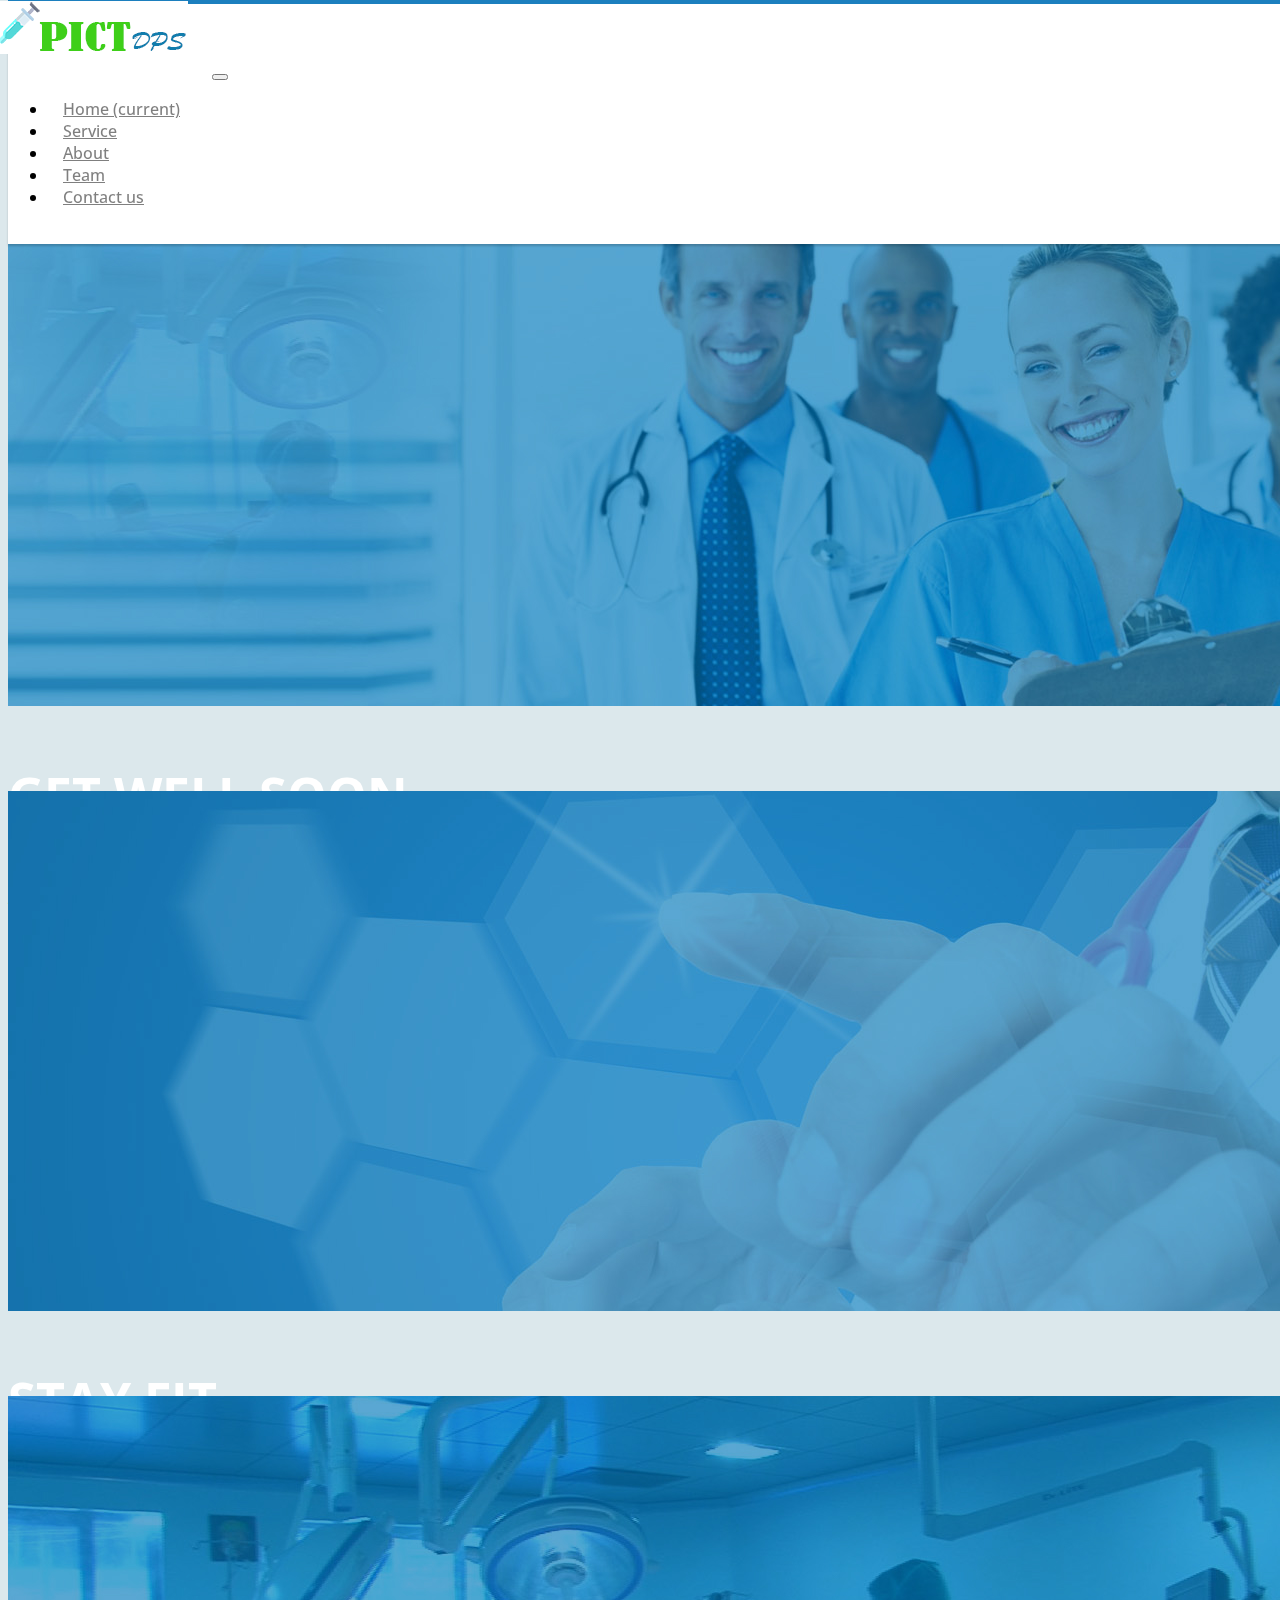
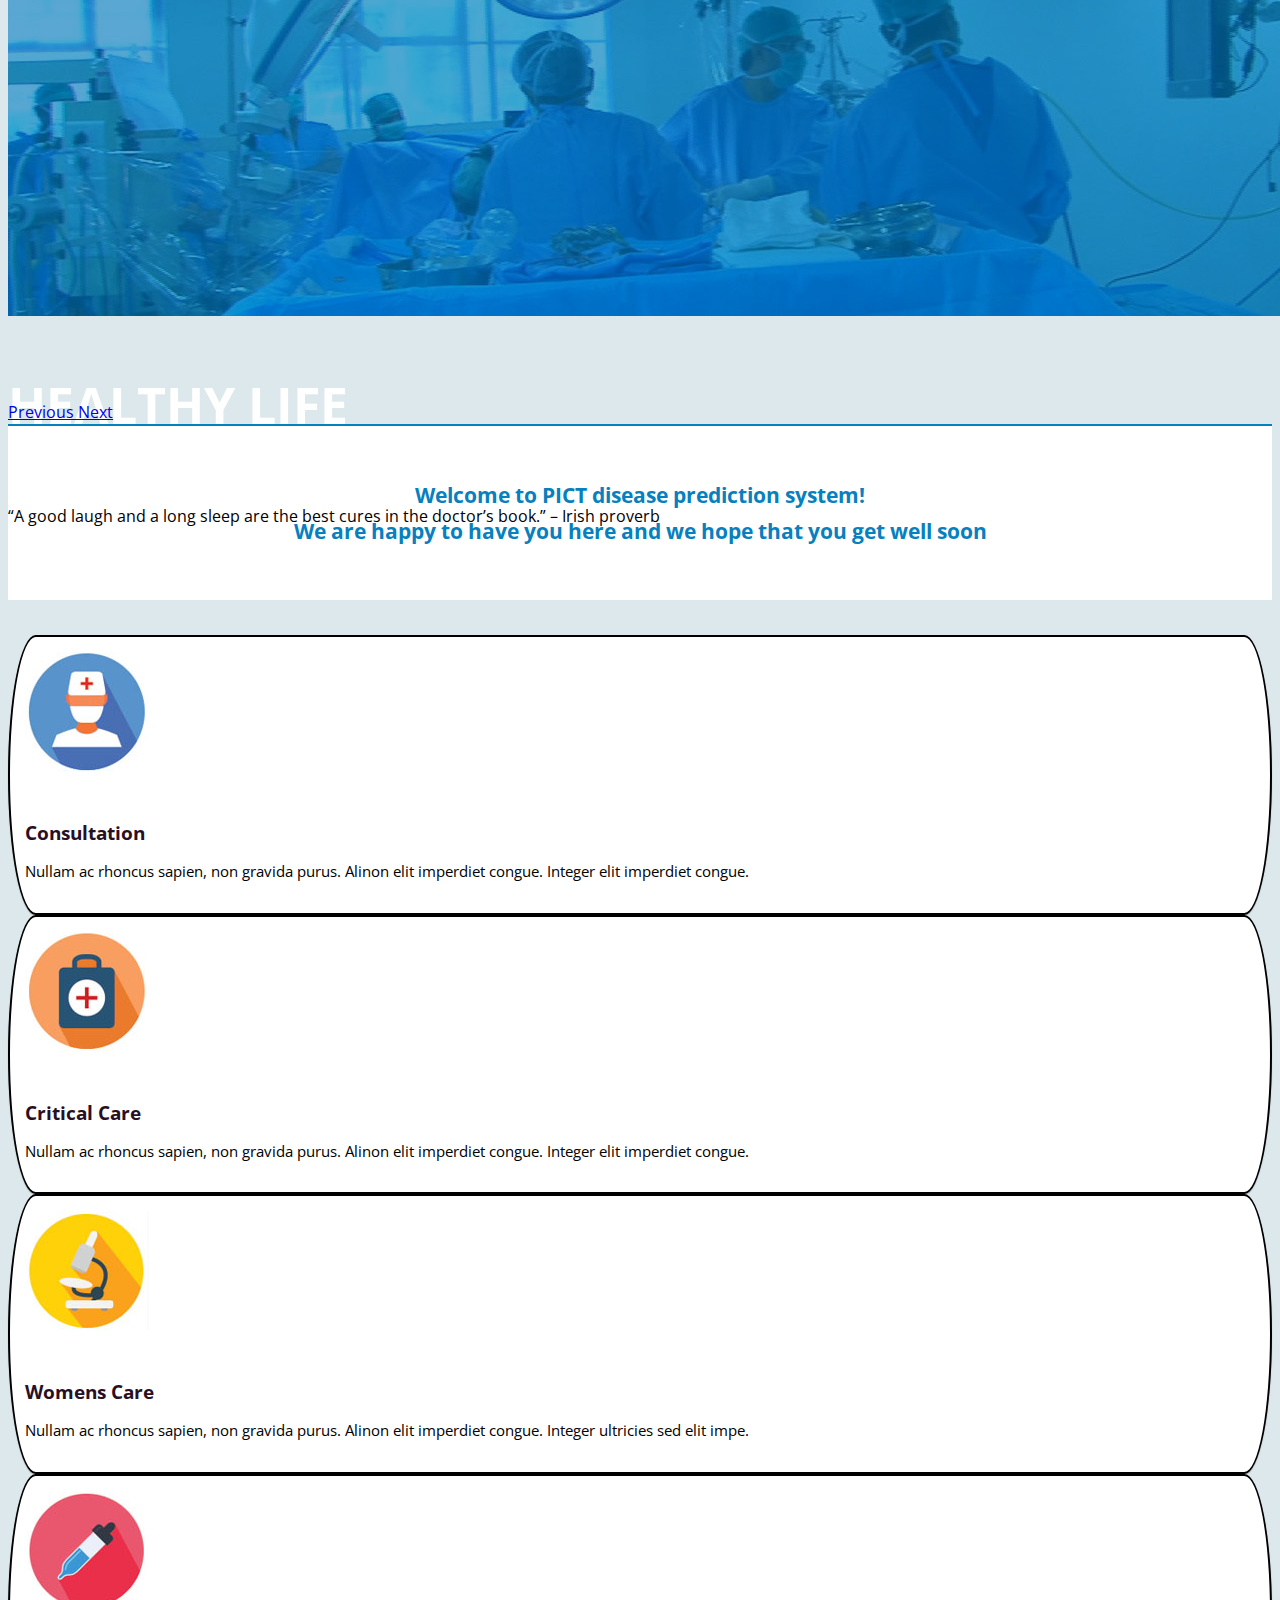
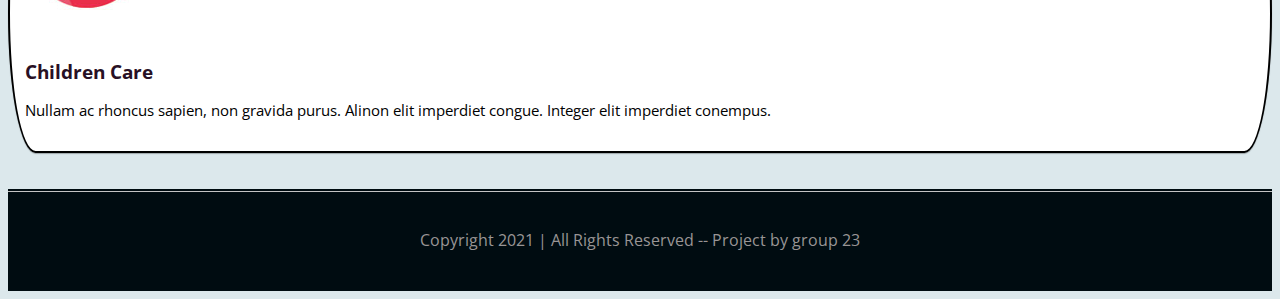
==== commit 9a9bf14f: "Add files via upload" ====
--- a/index.html
+++ b/index.html
@@ -6,52 +6,81 @@
   <meta charset="utf-8">
   <meta name="viewport" content="width=device-width, initial-scale=1, shrink-to-fit=no">
 
+
+
+  <link rel="preconnect" href="https://fonts.gstatic.com">
+  <link href="https://fonts.googleapis.com/css2?family=Open+Sans:wght@300;400;600;700;800&display=swap"
+    rel="stylesheet">
+   
+
+
   <!-- Bootstrap CSS -->
-  <link rel="stylesheet" href="https://cdn.jsdelivr.net/npm/bootstrap@4.5.3/dist/css/bootstrap.min.css" integrity="sha384-TX8t27EcRE3e/ihU7zmQxVncDAy5uIKz4rEkgIXeMed4M0jlfIDPvg6uqKI2xXr2" crossorigin="anonymous">
-
-  <title>Disease prediction using ML</title>
-  <link rel="stylesheet" href="styles.css">
+  <link rel="stylesheet" href="https://cdn.jsdelivr.net/npm/bootstrap@4.5.3/dist/css/bootstrap.min.css"
+    integrity="sha384-TX8t27EcRE3e/ihU7zmQxVncDAy5uIKz4rEkgIXeMed4M0jlfIDPvg6uqKI2xXr2" crossorigin="anonymous">
+
+  <title>Disease prediction system</title>
+
+
+
+
+  <link rel="stylesheet" href="../css/styles.css">
+
+
+
+
+
+
+
 </head>
 
 <body>
 
+
+  <!-- Header -->
+
   <header class="header">
-    <div id="app" class="container">
-        <nav class="navbar navbar-inverse navbar-expand-md navbar-light">
-            <a href="#" class="navbar-brand scroll-top logo  animated bounceInLeft "><b>PICT<i>DPS</i></b></a>
-            <button class="navbar-toggler" type="button" data-toggle="collapse" data-target="#navbarNav">
-                <span class="navbar-toggler-icon"></span>
-            </button>
-
-            <div class="collapse navbar-collapse" id="navbarNav">
-                <ul class="navbar-nav ml-auto">
-                    <li class="nav-item active">
-                        <a class="nav-link" href="#">Home <span class="sr-only">(current)</span></a>
-                    </li>
-                    <li class="nav-item">
-                        <a class="nav-link" href="#">Service</a>
-                    </li>
-                    <li class="nav-item">
-                        <a class="nav-link" href="#">About</a>
-                    </li>
-                    <li class="nav-item">
-                      <a class="nav-link" href="#">Team</a>
-                  </li>
-                  <li class="nav-item">
-                      <a class="nav-link" href="#">Contact us</a>
-                  </li>
-                </ul>
-                
-            </div>
-        </nav>
-    </div>
-    <!--/.container-->
+
+    <div id="app" class="container c1">
+      <nav class="navbar navbar-inverse navbar-expand-md navbar-light">
+        <a href="#" class="imgl"><img src="../images/Untitled-66161.png" alt=""></a>
+        <button class="navbar-toggler" type="button" data-toggle="collapse" data-target="#navbarNav">
+          <span class="navbar-toggler-icon"></span>
+        </button>
+
+        <div class="collapse navbar-collapse" id="navbarNav">
+          <ul class="navbar-nav ml-auto hrr">
+            <li class="nav-item active ">
+              <a class="nav-link" href="index.html">Home <span class="sr-only">(current)</span></a>
+            </li>
+            <li class="nav-item">
+              <a class="nav-link" href="service.html">Service</a>
+            </li>
+            <li class="nav-item">
+              <a class="nav-link" href="about.html">About</a>
+            </li>
+            <li class="nav-item">
+              <a class="nav-link" href="team.html">Team</a>
+            </li>
+            <li class="nav-item">
+              <a class="nav-link" href="contact.html">Contact us</a>
+            </li>
+          </ul>
+
+        </div>
+      </nav>
+    </div>
+
   </header>
 
+  <!--/. Header -->
+
+
+  <!-- Home -->
 
   <section id="home">
-   
-      <!--Carousel Wrapper-->
+    <div class="content-box">
+
+        <!--Carousel Wrapper-->
     <div id="carousel-example-2" class="carousel slide carousel-fade mmm" data-ride="carousel">
       <!--Indicators-->
       <ol class="carousel-indicators">
@@ -64,8 +93,7 @@
       <div class="carousel-inner" role="listbox">
         <div class="carousel-item active">
           <div class="view">
-            <img class="d-block w-100 imgwww" src="11.jpg"
-              alt="First slide">
+            <img class="d-block w-100 imgwww" src="../images/slides/11.jpg" alt="First slide">
             <div class="mask rgba-black-light"></div>
           </div>
           <div class="carousel-caption ">
@@ -76,8 +104,7 @@
         <div class="carousel-item">
           <!--Mask color-->
           <div class="view">
-            <img class="d-block w-100 imgwww" src="22.jpg"
-              alt="Second slide">
+            <img class="d-block w-100 imgwww" src="../images/slides/22.jpg" alt="Second slide">
             <div class="mask rgba-black-strong"></div>
           </div>
           <div class="carousel-caption">
@@ -88,8 +115,7 @@
         <div class="carousel-item">
           <!--Mask color-->
           <div class="view">
-            <img class="d-block w-100 imgwww" src="33.jpg"
-              alt="Third slide">
+            <img class="d-block w-100 imgwww" src="../images/slides/33.jpg" alt="Third slide">
             <div class="mask rgba-black-slight"></div>
           </div>
           <div class="carousel-caption">
@@ -111,24 +137,87 @@
       <!--/.Controls-->
     </div>
     <!--/.Carousel Wrapper-->
-  </div>
-  <div class="container hero-text2">
-  <h3>Welcome to PICT disease prediction system!<br/> We are happy to have you here and we hope that you get well soon</h3>
-  </div>
-   
+    </div>
+  
+    </div>
+    
+
+    <div class="container-fluid hero-text2">
+      <h3>Welcome to PICT disease prediction system!<br /> We are happy to have you here and we hope that you get well
+        soon</h3>
+    </div>
+
   </section>
 
-
-
-
-
-
-
+   <!--/. Home -->
+
+
+  
+  
+  
+  <section id="homebottom" class="page-section colord">
+    <div class="container">
+      <div class="row">
+        <!-- item -->
+        <div class="col-md-3 text-center"><div class="b1"> <i class="circle"><img src="../images/a1.jpg" alt="" /></i>
+          <h3>Consultation</h3>
+          <p>Nullam ac rhoncus sapien, non gravida purus. Alinon elit imperdiet congue. Integer elit imperdiet congue.</p>
+        </div></div>
+        <!-- end: -->
+  
+        <!-- item -->
+        <div class="col-md-3 text-center"><div class="b1"><i class="circle"> <img src="../images/a2.jpg" alt="" /></i>
+          <h3>Critical Care</h3>
+          <p>Nullam ac rhoncus sapien, non gravida purus. Alinon elit imperdiet congue. Integer elit imperdiet congue.</p>
+        </div></div>
+        <!-- end: -->
+  
+        <!-- item -->
+        <div class="col-md-3 text-center"><div class="b1"><i class="circle"> <img src="../images/a3.jpg" alt="" /></i>
+          <h3>Womens Care</h3>
+          <p>Nullam ac rhoncus sapien, non gravida purus. Alinon elit imperdiet congue. Integer ultricies sed elit impe.</p>
+        </div></div>
+        <!-- end: -->
+  
+        <!-- item -->
+        <div class="col-md-3 text-center"><div class="b1"><i class="circle"> <img src="../images/a4.jpg" alt="" /></i>
+          <h3>Children Care</h3>
+          <p>Nullam ac rhoncus sapien, non gravida purus. Alinon elit imperdiet congue. Integer elit imperdiet conempus.</p>
+        </div></div>
+        <!-- end:-->
+      </div>
+    </div>
+    <!--/.container-->
+  </section>
+
+
+  <section>
+
+    <div class="sbs">
+        
+    </div>
+       <footer id="footer">
+    <div class="container">
+        <div class="row">
+            <div class="col-sm-12">
+              Copyright 2021 | All Rights Reserved -- Project by group 23
+            </div>
+        </div>
+    </div>
+</footer> 
+   </section>
+  
+  
+  
   <!-- Optional JavaScript; choose one of the two! -->
 
   <!-- Option 1: jQuery and Bootstrap Bundle (includes Popper) -->
-  <script src="https://ajax.googleapis.com/ajax/libs/jquery/3.5.1/jquery.min.js"></script>
-  <script src="https://cdn.jsdelivr.net/npm/bootstrap@4.5.3/dist/js/bootstrap.bundle.min.js" integrity="sha384-ho+j7jyWK8fNQe+A12Hb8AhRq26LrZ/JpcUGGOn+Y7RsweNrtN/tE3MoK7ZeZDyx" crossorigin="anonymous"></script>
+  <script src="https://code.jquery.com/jquery-3.5.1.slim.min.js"
+    integrity="sha384-DfXdz2htPH0lsSSs5nCTpuj/zy4C+OGpamoFVy38MVBnE+IbbVYUew+OrCXaRkfj"
+    crossorigin="anonymous"></script>
+  <script src="https://cdn.jsdelivr.net/npm/bootstrap@4.5.3/dist/js/bootstrap.bundle.min.js"
+    integrity="sha384-ho+j7jyWK8fNQe+A12Hb8AhRq26LrZ/JpcUGGOn+Y7RsweNrtN/tE3MoK7ZeZDyx"
+    crossorigin="anonymous"></script>
 
   <!-- Option 2: jQuery, Popper.js, and Bootstrap JS
     <script src="https://code.jquery.com/jquery-3.5.1.slim.min.js" integrity="sha384-DfXdz2htPH0lsSSs5nCTpuj/zy4C+OGpamoFVy38MVBnE+IbbVYUew+OrCXaRkfj" crossorigin="anonymous"></script>
@@ -137,4 +226,4 @@
     -->
 </body>
 
-</html>
+</html>--- a/css/styles.css
+++ b/css/styles.css
@@ -0,0 +1,328 @@
+/*===================================================================
+                        DEFAULT VALUES:
+
+                        Font family: Open Sans
+                        background color: #DCE8EC
+                        herotext: #0680BE
+                        paras: #3E3E3E
+                        nav clr: #52A8CF;
+                        headings: #1E2020;
+
+
+=======================================================================*/
+
+body{
+
+    font-family: 'Open Sans', sans-serif;
+    background : #DCE8EC;
+  }
+  .container-fluid{
+    background: #fff;
+  }
+
+.header {
+    position: fixed;
+    width: 100%;
+    z-index: 50;
+    border-radius: 0;
+    top: 0px;
+    background: rgba(255, 255, 255, 1);
+    padding: 20px 0 20px 0;
+    border-top: 4px solid #1C7FBE;
+    box-shadow: 0px 2px 2px rgba(0, 0, 0, 0.19) !important;
+}
+.hrr a:hover{
+  background: #52A8CF ;
+  border-radius: 0px;
+}
+.imgl{
+  height: 18px;
+  position: relative;
+  bottom: 23px;
+  right: 20px;
+}
+.navbar-light .navbar-nav .nav-link{
+  color: rgba(0, 0, 0, 0.5);
+  font-size: 16px;
+  padding: 10px 15px;
+  font-weight: 510;
+}
+.navbar-light .navbar-nav .nav-link:hover{
+  color: rgba(255, 255, 255);
+}
+
+.content-box{
+  margin-top:104px;
+  padding-bottom: 1px;
+  border-bottom: 2px #0283C0 solid;
+}
+
+
+
+
+
+.carousel-caption{
+  display: flex;
+  flex: wrap;
+  flex-direction: column;
+  align-items: flex-start;
+  padding: 0px;
+  bottom: 45%;
+  height: 80px;
+}
+
+.carousel-caption h3 {
+  font-size: 50px;
+  color: #fff;
+  font-weight: bold;
+  text-transform: uppercase;
+}
+
+.hero-text2 {
+  padding: 30px 0;
+  text-align: center;
+}
+.hero-text2 h3 {
+  font-size: 21px;
+  color: #0680BE;
+  line-height: 36px;
+  text-align: center;
+}
+.txtcenter{
+  text-align: center;
+}
+.sheading h3{
+  font-size: 36px;
+  color: #1E2020;
+  font-weight: bold;
+  text-transform: uppercase;
+  margin:20px 0 20px 0;
+  letter-spacing: 2px;
+}
+.hund{
+  width: 100px;
+  height: 2px;
+  background-color: #222;
+  margin: 20px auto 20px auto;
+}
+.stitle{
+  text-transform: uppercase;
+  letter-spacing: 1px;
+  color: #222;
+  margin: 30px 0 30px 0;
+}
+.stitled{
+  text-transform: uppercase;
+  letter-spacing: 1px;
+  color: #222;
+  margin: 30px 0 16px 0;
+}
+.stitle p{
+  font-size: 18px;
+}
+.dpt{
+
+  margin: auto;
+  font-size: 18px;
+}
+.ss{
+  margin-top: 30px;
+}
+.sscen{
+  position: relative;
+    left: 60px;
+  text-align: center;
+}
+.b1{
+  background: #FFFFFF;
+  padding: 15px;
+  box-shadow: 0px 1px 1px rgba(0, 0, 0, 0.29) !important;
+  border-bottom: 4px solid #27AFD3;
+  border-radius: 29px / 147px;
+  border: 2px solid;
+}
+.b1 h3{
+  margin: 10px 0 5px 0;
+}
+.b2{
+  background: #FFFFFF;
+  padding: 20px 0px 20px 0;
+  box-shadow: 0px 1px 1px rgba(0, 0, 0, 0.29) !important;
+  border-bottom: 4px solid #27AFD3;
+  border-radius: 29px / 10px;
+}
+.page-section {
+	width: 100%;
+	height: auto;
+	padding: 35px 0;
+}
+.noPadd {
+	padding: 0;
+}
+.page-section h1 {
+	font-size: 3.5em;
+	margin: 90px 0 30px;
+	line-height: 1.2em;
+}
+.page-section h1 span {
+	font-weight: 200;
+}
+.page-section h2 {
+	color: #A43E89;
+}
+.page-section p {
+	font-size: 15px;
+	line-height: 1.5em;
+}
+.colord h3 {
+	color: #281024;
+}
+.circle {
+	background: #fff;
+	height: 90px;
+	width: 90px;
+	border-radius: 0px;
+	line-height: 90px !important;
+}
+#services .circle{
+  width:120px;
+  height: 115px;
+  display:inline-block;
+  background: transparent;
+  overflow:hidden;
+  }
+  #service{
+    margin-top: 120px;
+  
+  }
+
+  footer{
+    
+	  padding: 40px 0;
+    background: #000C11;
+    text-align: center;
+    color: #999595;
+  }
+
+  select{
+    padding: 0 0 0 54px;
+    text-align: center;
+    margin: auto;
+    position: relative;
+    left: 10px;
+    color: grey;
+
+ }
+ input[type=name]{
+  text-align: center;
+  margin: 0 0 0 4px;
+  padding: 0 110px 0 20px;
+  position: relative;
+  left: 10px;
+  color:grey;
+ }
+ .sbs{
+     width: 100%;
+
+    height: 1px;
+    background-color: rgb(196, 196, 196);
+    position: relative;
+    top: 3px;
+ }
+ #result{
+
+  margin-top: 120px;
+ }
+ #contact{
+
+  margin: 120px 0 0 0;
+ }
+ .frm{
+
+  width: 70%;
+  margin: auto;
+}
+.btt{
+  margin: 20px 30px 10px 30px ;
+  border-radius: 0px;
+  background: #52A8CF ;
+  color: white;
+}
+
+.btt:hover{
+  background: #4493b8 ;
+  color: white;
+}
+.tt{
+  margin-bottom: 0;
+}
+.tt td{
+  padding:30px 100px;
+  text-align:left;
+}
+.tt th{
+  padding:20px 100px;
+  text-align:left;
+}
+.dpfmc{
+  margin: auto;
+}
+.mbfs{
+  margin-bottom: 15px;
+}
+.kls1{
+  position: relative;
+  left: 370px;
+}
+.kls2{
+  position: relative;
+  left: 450px;
+}
+.wtach{
+  margin: 20px 0;
+}
+.bbp1{
+  position: relative;
+  right: 50px;
+}
+.bbp2{
+  position: relative;
+  left: 50px;
+}
+.csb{
+  position: relative;
+    right: 30px;
+}
+.ifx{
+  font-family: 'Dancing Script', cursive;
+  text-transform: lowercase;
+}
+.timg1{
+  height: 230px;
+  border-radius: 50%;
+  border: 5px solid;
+}
+
+
+
+
+
+
+.mlimg img{
+  height: 70%;
+  width: 90%;
+}
+
+#abt{
+  margin: 40px 0;
+}
+.bdig img{
+  height: 5%;
+  width: 80%;
+  display:block;
+    margin: 50px auto;
+    border: 2px solid;
+}
+.concz {
+  margin: 50px;
+}